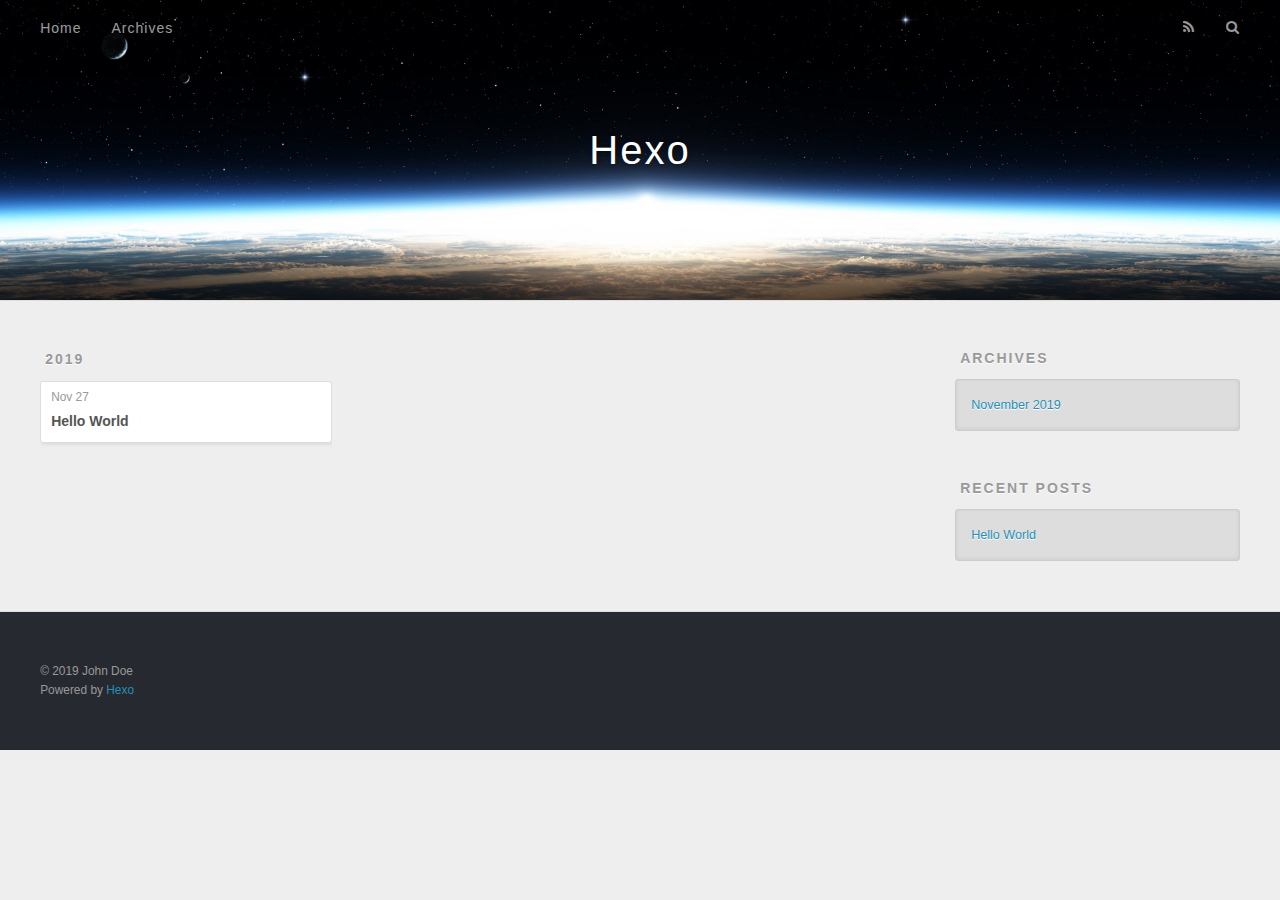
==== archives/index.html @ 3313caaf "Site updated: 2019-11-27 16:40:00" ====
<!DOCTYPE html>
<html>
<head>
  <meta charset="utf-8">
  

  
  <title>Archives | Hexo</title>
  <meta name="viewport" content="width=device-width, initial-scale=1, maximum-scale=1">
  <meta property="og:type" content="website">
<meta property="og:title" content="Hexo">
<meta property="og:url" content="http:&#x2F;&#x2F;yoursite.com&#x2F;archives&#x2F;index.html">
<meta property="og:site_name" content="Hexo">
<meta property="og:locale" content="en">
<meta name="twitter:card" content="summary">
  
    <link rel="alternate" href="/atom.xml" title="Hexo" type="application/atom+xml">
  
  
    <link rel="icon" href="/favicon.png">
  
  
    <link href="//fonts.googleapis.com/css?family=Source+Code+Pro" rel="stylesheet" type="text/css">
  
  <link rel="stylesheet" href="/css/style.css">
</head>

<body>
  <div id="container">
    <div id="wrap">
      <header id="header">
  <div id="banner"></div>
  <div id="header-outer" class="outer">
    <div id="header-title" class="inner">
      <h1 id="logo-wrap">
        <a href="/" id="logo">Hexo</a>
      </h1>
      
    </div>
    <div id="header-inner" class="inner">
      <nav id="main-nav">
        <a id="main-nav-toggle" class="nav-icon"></a>
        
          <a class="main-nav-link" href="/">Home</a>
        
          <a class="main-nav-link" href="/archives">Archives</a>
        
      </nav>
      <nav id="sub-nav">
        
          <a id="nav-rss-link" class="nav-icon" href="/atom.xml" title="RSS Feed"></a>
        
        <a id="nav-search-btn" class="nav-icon" title="Search"></a>
      </nav>
      <div id="search-form-wrap">
        <form action="//google.com/search" method="get" accept-charset="UTF-8" class="search-form"><input type="search" name="q" class="search-form-input" placeholder="Search"><button type="submit" class="search-form-submit">&#xF002;</button><input type="hidden" name="sitesearch" value="http://yoursite.com"></form>
      </div>
    </div>
  </div>
</header>
      <div class="outer">
        <section id="main">
  
  
    
    
      
      
      <section class="archives-wrap">
        <div class="archive-year-wrap">
          <a href="/archives/2019" class="archive-year">2019</a>
        </div>
        <div class="archives">
    
    <article class="archive-article archive-type-post">
  <div class="archive-article-inner">
    <header class="archive-article-header">
      <a href="/2019/11/27/hello-world/" class="archive-article-date">
  <time datetime="2019-11-27T08:19:39.840Z" itemprop="datePublished">Nov 27</time>
</a>
      
  
    <h1 itemprop="name">
      <a class="archive-article-title" href="/2019/11/27/hello-world/">Hello World</a>
    </h1>
  

    </header>
  </div>
</article>
  
  
    </div></section>
  


</section>
        
          <aside id="sidebar">
  
    

  
    

  
    
  
    
  <div class="widget-wrap">
    <h3 class="widget-title">Archives</h3>
    <div class="widget">
      <ul class="archive-list"><li class="archive-list-item"><a class="archive-list-link" href="/archives/2019/11/">November 2019</a></li></ul>
    </div>
  </div>


  
    
  <div class="widget-wrap">
    <h3 class="widget-title">Recent Posts</h3>
    <div class="widget">
      <ul>
        
          <li>
            <a href="/2019/11/27/hello-world/">Hello World</a>
          </li>
        
      </ul>
    </div>
  </div>

  
</aside>
        
      </div>
      <footer id="footer">
  
  <div class="outer">
    <div id="footer-info" class="inner">
      &copy; 2019 John Doe<br>
      Powered by <a href="http://hexo.io/" target="_blank">Hexo</a>
    </div>
  </div>
</footer>
    </div>
    <nav id="mobile-nav">
  
    <a href="/" class="mobile-nav-link">Home</a>
  
    <a href="/archives" class="mobile-nav-link">Archives</a>
  
</nav>
    

<script src="//ajax.googleapis.com/ajax/libs/jquery/2.0.3/jquery.min.js"></script>


  <link rel="stylesheet" href="/fancybox/jquery.fancybox.css">
  <script src="/fancybox/jquery.fancybox.pack.js"></script>


<script src="/js/script.js"></script>



  </div>
</body>
</html>
---- css/style.css ----
body {
  width: 100%;
}
body:before,
body:after {
  content: "";
  display: table;
}
body:after {
  clear: both;
}
html,
body,
div,
span,
applet,
object,
iframe,
h1,
h2,
h3,
h4,
h5,
h6,
p,
blockquote,
pre,
a,
abbr,
acronym,
address,
big,
cite,
code,
del,
dfn,
em,
img,
ins,
kbd,
q,
s,
samp,
small,
strike,
strong,
sub,
sup,
tt,
var,
dl,
dt,
dd,
ol,
ul,
li,
fieldset,
form,
label,
legend,
table,
caption,
tbody,
tfoot,
thead,
tr,
th,
td {
  margin: 0;
  padding: 0;
  border: 0;
  outline: 0;
  font-weight: inherit;
  font-style: inherit;
  font-family: inherit;
  font-size: 100%;
  vertical-align: baseline;
}
body {
  line-height: 1;
  color: #000;
  background: #fff;
}
ol,
ul {
  list-style: none;
}
table {
  border-collapse: separate;
  border-spacing: 0;
  vertical-align: middle;
}
caption,
th,
td {
  text-align: left;
  font-weight: normal;
  vertical-align: middle;
}
a img {
  border: none;
}
input,
button {
  margin: 0;
  padding: 0;
}
input::-moz-focus-inner,
button::-moz-focus-inner {
  border: 0;
  padding: 0;
}
@font-face {
  font-family: FontAwesome;
  font-style: normal;
  font-weight: normal;
  src: url("fonts/fontawesome-webfont.eot?v=#4.0.3");
  src: url("fonts/fontawesome-webfont.eot?#iefix&v=#4.0.3") format("embedded-opentype"), url("fonts/fontawesome-webfont.woff?v=#4.0.3") format("woff"), url("fonts/fontawesome-webfont.ttf?v=#4.0.3") format("truetype"), url("fonts/fontawesome-webfont.svg#fontawesomeregular?v=#4.0.3") format("svg");
}
html,
body,
#container {
  height: 100%;
}
body {
  background: #eee;
  font: 14px -apple-system, BlinkMacSystemFont, "Segoe UI", "Roboto", "Oxygen", "Ubuntu", "Cantarell", "Fira Sans", "Droid Sans", "Helvetica Neue", sans-serif;
  -webkit-text-size-adjust: 100%;
}
.outer {
  max-width: 1220px;
  margin: 0 auto;
  padding: 0 20px;
}
.outer:before,
.outer:after {
  content: "";
  display: table;
}
.outer:after {
  clear: both;
}
.inner {
  display: inline;
  float: left;
  width: 98.33333333333333%;
  margin: 0 0.833333333333333%;
}
.left,
.alignleft {
  float: left;
}
.right,
.alignright {
  float: right;
}
.clear {
  clear: both;
}
#container {
  position: relative;
}
.mobile-nav-on {
  overflow: hidden;
}
#wrap {
  height: 100%;
  width: 100%;
  position: absolute;
  top: 0;
  left: 0;
  -webkit-transition: 0.2s ease-out;
  -moz-transition: 0.2s ease-out;
  -ms-transition: 0.2s ease-out;
  transition: 0.2s ease-out;
  z-index: 1;
  background: #eee;
}
.mobile-nav-on #wrap {
  left: 280px;
}
@media screen and (min-width: 768px) {
  #main {
    display: inline;
    float: left;
    width: 73.33333333333333%;
    margin: 0 0.833333333333333%;
  }
}
.article-date,
.article-category-link,
.archive-year,
.widget-title {
  text-decoration: none;
  text-transform: uppercase;
  letter-spacing: 2px;
  color: #999;
  margin-bottom: 1em;
  margin-left: 5px;
  line-height: 1em;
  text-shadow: 0 1px #fff;
  font-weight: bold;
}
.article-inner,
.archive-article-inner {
  background: #fff;
  -webkit-box-shadow: 1px 2px 3px #ddd;
  box-shadow: 1px 2px 3px #ddd;
  border: 1px solid #ddd;
  border-radius: 3px;
}
.article-entry h1,
.widget h1 {
  font-size: 2em;
}
.article-entry h2,
.widget h2 {
  font-size: 1.5em;
}
.article-entry h3,
.widget h3 {
  font-size: 1.3em;
}
.article-entry h4,
.widget h4 {
  font-size: 1.2em;
}
.article-entry h5,
.widget h5 {
  font-size: 1em;
}
.article-entry h6,
.widget h6 {
  font-size: 1em;
  color: #999;
}
.article-entry hr,
.widget hr {
  border: 1px dashed #ddd;
}
.article-entry strong,
.widget strong {
  font-weight: bold;
}
.article-entry em,
.widget em,
.article-entry cite,
.widget cite {
  font-style: italic;
}
.article-entry sup,
.widget sup,
.article-entry sub,
.widget sub {
  font-size: 0.75em;
  line-height: 0;
  position: relative;
  vertical-align: baseline;
}
.article-entry sup,
.widget sup {
  top: -0.5em;
}
.article-entry sub,
.widget sub {
  bottom: -0.2em;
}
.article-entry small,
.widget small {
  font-size: 0.85em;
}
.article-entry acronym,
.widget acronym,
.article-entry abbr,
.widget abbr {
  border-bottom: 1px dotted;
}
.article-entry ul,
.widget ul,
.article-entry ol,
.widget ol,
.article-entry dl,
.widget dl {
  margin: 0 20px;
  line-height: 1.6em;
}
.article-entry ul ul,
.widget ul ul,
.article-entry ol ul,
.widget ol ul,
.article-entry ul ol,
.widget ul ol,
.article-entry ol ol,
.widget ol ol {
  margin-top: 0;
  margin-bottom: 0;
}
.article-entry ul,
.widget ul {
  list-style: disc;
}
.article-entry ol,
.widget ol {
  list-style: decimal;
}
.article-entry dt,
.widget dt {
  font-weight: bold;
}
#header {
  height: 300px;
  position: relative;
  border-bottom: 1px solid #ddd;
}
#header:before,
#header:after {
  content: "";
  position: absolute;
  left: 0;
  right: 0;
  height: 40px;
}
#header:before {
  top: 0;
  background: -webkit-linear-gradient(rgba(0,0,0,0.2), transparent);
  background: -moz-linear-gradient(rgba(0,0,0,0.2), transparent);
  background: -ms-linear-gradient(rgba(0,0,0,0.2), transparent);
  background: linear-gradient(rgba(0,0,0,0.2), transparent);
}
#header:after {
  bottom: 0;
  background: -webkit-linear-gradient(transparent, rgba(0,0,0,0.2));
  background: -moz-linear-gradient(transparent, rgba(0,0,0,0.2));
  background: -ms-linear-gradient(transparent, rgba(0,0,0,0.2));
  background: linear-gradient(transparent, rgba(0,0,0,0.2));
}
#header-outer {
  height: 100%;
  position: relative;
}
#header-inner {
  position: relative;
  overflow: hidden;
}
#banner {
  position: absolute;
  top: 0;
  left: 0;
  width: 100%;
  height: 100%;
  background: url("images/banner.jpg") center #000;
  -webkit-background-size: cover;
  -moz-background-size: cover;
  background-size: cover;
  z-index: -1;
}
#header-title {
  text-align: center;
  height: 40px;
  position: absolute;
  top: 50%;
  left: 0;
  margin-top: -20px;
}
#logo,
#subtitle {
  text-decoration: none;
  color: #fff;
  font-weight: 300;
  text-shadow: 0 1px 4px rgba(0,0,0,0.3);
}
#logo {
  font-size: 40px;
  line-height: 40px;
  letter-spacing: 2px;
}
#subtitle {
  font-size: 16px;
  line-height: 16px;
  letter-spacing: 1px;
}
#subtitle-wrap {
  margin-top: 16px;
}
#main-nav {
  float: left;
  margin-left: -15px;
}
.nav-icon,
.main-nav-link {
  float: left;
  color: #fff;
  opacity: 0.6;
  text-decoration: none;
  text-shadow: 0 1px rgba(0,0,0,0.2);
  -webkit-transition: opacity 0.2s;
  -moz-transition: opacity 0.2s;
  -ms-transition: opacity 0.2s;
  transition: opacity 0.2s;
  display: block;
  padding: 20px 15px;
}
.nav-icon:hover,
.main-nav-link:hover {
  opacity: 1;
}
.nav-icon {
  font-family: FontAwesome;
  text-align: center;
  font-size: 14px;
  width: 14px;
  height: 14px;
  padding: 20px 15px;
  position: relative;
  cursor: pointer;
}
.main-nav-link {
  font-weight: 300;
  letter-spacing: 1px;
}
@media screen and (max-width: 479px) {
  .main-nav-link {
    display: none;
  }
}
#main-nav-toggle {
  display: none;
}
#main-nav-toggle:before {
  content: "\f0c9";
}
@media screen and (max-width: 479px) {
  #main-nav-toggle {
    display: block;
  }
}
#sub-nav {
  float: right;
  margin-right: -15px;
}
#nav-rss-link:before {
  content: "\f09e";
}
#nav-search-btn:before {
  content: "\f002";
}
#search-form-wrap {
  position: absolute;
  top: 15px;
  width: 150px;
  height: 30px;
  right: -150px;
  opacity: 0;
  -webkit-transition: 0.2s ease-out;
  -moz-transition: 0.2s ease-out;
  -ms-transition: 0.2s ease-out;
  transition: 0.2s ease-out;
}
#search-form-wrap.on {
  opacity: 1;
  right: 0;
}
@media screen and (max-width: 479px) {
  #search-form-wrap {
    width: 100%;
    right: -100%;
  }
}
.search-form {
  position: absolute;
  top: 0;
  left: 0;
  right: 0;
  background: #fff;
  padding: 5px 15px;
  border-radius: 15px;
  -webkit-box-shadow: 0 0 10px rgba(0,0,0,0.3);
  box-shadow: 0 0 10px rgba(0,0,0,0.3);
}
.search-form-input {
  border: none;
  background: none;
  color: #555;
  width: 100%;
  font: 13px -apple-system, BlinkMacSystemFont, "Segoe UI", "Roboto", "Oxygen", "Ubuntu", "Cantarell", "Fira Sans", "Droid Sans", "Helvetica Neue", sans-serif;
  outline: none;
}
.search-form-input::-webkit-search-results-decoration,
.search-form-input::-webkit-search-cancel-button {
  -webkit-appearance: none;
}
.search-form-submit {
  position: absolute;
  top: 50%;
  right: 10px;
  margin-top: -7px;
  font: 13px FontAwesome;
  border: none;
  background: none;
  color: #bbb;
  cursor: pointer;
}
.search-form-submit:hover,
.search-form-submit:focus {
  color: #777;
}
.article {
  margin: 50px 0;
}
.article-inner {
  overflow: hidden;
}
.article-meta:before,
.article-meta:after {
  content: "";
  display: table;
}
.article-meta:after {
  clear: both;
}
.article-date {
  float: left;
}
.article-category {
  float: left;
  line-height: 1em;
  color: #ccc;
  text-shadow: 0 1px #fff;
  margin-left: 8px;
}
.article-category:before {
  content: "\2022";
}
.article-category-link {
  margin: 0 12px 1em;
}
.article-header {
  padding: 20px 20px 0;
}
.article-title {
  text-decoration: none;
  font-size: 2em;
  font-weight: bold;
  color: #555;
  line-height: 1.1em;
  -webkit-transition: color 0.2s;
  -moz-transition: color 0.2s;
  -ms-transition: color 0.2s;
  transition: color 0.2s;
}
a.article-title:hover {
  color: #258fb8;
}
.article-entry {
  color: #555;
  padding: 0 20px;
}
.article-entry:before,
.article-entry:after {
  content: "";
  display: table;
}
.article-entry:after {
  clear: both;
}
.article-entry p,
.article-entry table {
  line-height: 1.6em;
  margin: 1.6em 0;
}
.article-entry h1,
.article-entry h2,
.article-entry h3,
.article-entry h4,
.article-entry h5,
.article-entry h6 {
  font-weight: bold;
}
.article-entry h1,
.article-entry h2,
.article-entry h3,
.article-entry h4,
.article-entry h5,
.article-entry h6 {
  line-height: 1.1em;
  margin: 1.1em 0;
}
.article-entry a {
  color: #258fb8;
  text-decoration: none;
}
.article-entry a:hover {
  text-decoration: underline;
}
.article-entry ul,
.article-entry ol,
.article-entry dl {
  margin-top: 1.6em;
  margin-bottom: 1.6em;
}
.article-entry img,
.article-entry video {
  max-width: 100%;
  height: auto;
  display: block;
  margin: auto;
}
.article-entry iframe {
  border: none;
}
.article-entry table {
  width: 100%;
  border-collapse: collapse;
  border-spacing: 0;
}
.article-entry th {
  font-weight: bold;
  border-bottom: 3px solid #ddd;
  padding-bottom: 0.5em;
}
.article-entry td {
  border-bottom: 1px solid #ddd;
  padding: 10px 0;
}
.article-entry blockquote {
  font-family: Georgia, "Times New Roman", serif;
  font-size: 1.4em;
  margin: 1.6em 20px;
  text-align: center;
}
.article-entry blockquote footer {
  font-size: 14px;
  margin: 1.6em 0;
  font-family: -apple-system, BlinkMacSystemFont, "Segoe UI", "Roboto", "Oxygen", "Ubuntu", "Cantarell", "Fira Sans", "Droid Sans", "Helvetica Neue", sans-serif;
}
.article-entry blockquote footer cite:before {
  content: "—";
  padding: 0 0.5em;
}
.article-entry .pullquote {
  text-align: left;
  width: 45%;
  margin: 0;
}
.article-entry .pullquote.left {
  margin-left: 0.5em;
  margin-right: 1em;
}
.article-entry .pullquote.right {
  margin-right: 0.5em;
  margin-left: 1em;
}
.article-entry .caption {
  color: #999;
  display: block;
  font-size: 0.9em;
  margin-top: 0.5em;
  position: relative;
  text-align: center;
}
.article-entry .video-container {
  position: relative;
  padding-top: 56.25%;
  height: 0;
  overflow: hidden;
}
.article-entry .video-container iframe,
.article-entry .video-container object,
.article-entry .video-container embed {
  position: absolute;
  top: 0;
  left: 0;
  width: 100%;
  height: 100%;
  margin-top: 0;
}
.article-more-link a {
  display: inline-block;
  line-height: 1em;
  padding: 6px 15px;
  border-radius: 15px;
  background: #eee;
  color: #999;
  text-shadow: 0 1px #fff;
  text-decoration: none;
}
.article-more-link a:hover {
  background: #258fb8;
  color: #fff;
  text-decoration: none;
  text-shadow: 0 1px #1e7293;
}
.article-footer {
  font-size: 0.85em;
  line-height: 1.6em;
  border-top: 1px solid #ddd;
  padding-top: 1.6em;
  margin: 0 20px 20px;
}
.article-footer:before,
.article-footer:after {
  content: "";
  display: table;
}
.article-footer:after {
  clear: both;
}
.article-footer a {
  color: #999;
  text-decoration: none;
}
.article-footer a:hover {
  color: #555;
}
.article-tag-list-item {
  float: left;
  margin-right: 10px;
}
.article-tag-list-link:before {
  content: "#";
}
.article-comment-link {
  float: right;
}
.article-comment-link:before {
  content: "\f075";
  font-family: FontAwesome;
  padding-right: 8px;
}
.article-share-link {
  cursor: pointer;
  float: right;
  margin-left: 20px;
}
.article-share-link:before {
  content: "\f064";
  font-family: FontAwesome;
  padding-right: 6px;
}
#article-nav {
  position: relative;
}
#article-nav:before,
#article-nav:after {
  content: "";
  display: table;
}
#article-nav:after {
  clear: both;
}
@media screen and (min-width: 768px) {
  #article-nav {
    margin: 50px 0;
  }
  #article-nav:before {
    width: 8px;
    height: 8px;
    position: absolute;
    top: 50%;
    left: 50%;
    margin-top: -4px;
    margin-left: -4px;
    content: "";
    border-radius: 50%;
    background: #ddd;
    -webkit-box-shadow: 0 1px 2px #fff;
    box-shadow: 0 1px 2px #fff;
  }
}
.article-nav-link-wrap {
  text-decoration: none;
  text-shadow: 0 1px #fff;
  color: #999;
  -webkit-box-sizing: border-box;
  -moz-box-sizing: border-box;
  box-sizing: border-box;
  margin-top: 50px;
  text-align: center;
  display: block;
}
.article-nav-link-wrap:hover {
  color: #555;
}
@media screen and (min-width: 768px) {
  .article-nav-link-wrap {
    width: 50%;
    margin-top: 0;
  }
}
@media screen and (min-width: 768px) {
  #article-nav-newer {
    float: left;
    text-align: right;
    padding-right: 20px;
  }
}
@media screen and (min-width: 768px) {
  #article-nav-older {
    float: right;
    text-align: left;
    padding-left: 20px;
  }
}
.article-nav-caption {
  text-transform: uppercase;
  letter-spacing: 2px;
  color: #ddd;
  line-height: 1em;
  font-weight: bold;
}
#article-nav-newer .article-nav-caption {
  margin-right: -2px;
}
.article-nav-title {
  font-size: 0.85em;
  line-height: 1.6em;
  margin-top: 0.5em;
}
.article-share-box {
  position: absolute;
  display: none;
  background: #fff;
  -webkit-box-shadow: 1px 2px 10px rgba(0,0,0,0.2);
  box-shadow: 1px 2px 10px rgba(0,0,0,0.2);
  border-radius: 3px;
  margin-left: -145px;
  overflow: hidden;
  z-index: 1;
}
.article-share-box.on {
  display: block;
}
.article-share-input {
  width: 100%;
  background: none;
  -webkit-box-sizing: border-box;
  -moz-box-sizing: border-box;
  box-sizing: border-box;
  font: 14px -apple-system, BlinkMacSystemFont, "Segoe UI", "Roboto", "Oxygen", "Ubuntu", "Cantarell", "Fira Sans", "Droid Sans", "Helvetica Neue", sans-serif;
  padding: 0 15px;
  color: #555;
  outline: none;
  border: 1px solid #ddd;
  border-radius: 3px 3px 0 0;
  height: 36px;
  line-height: 36px;
}
.article-share-links {
  background: #eee;
}
.article-share-links:before,
.article-share-links:after {
  content: "";
  display: table;
}
.article-share-links:after {
  clear: both;
}
.article-share-twitter,
.article-share-facebook,
.article-share-pinterest,
.article-share-google {
  width: 50px;
  height: 36px;
  display: block;
  float: left;
  position: relative;
  color: #999;
  text-shadow: 0 1px #fff;
}
.article-share-twitter:before,
.article-share-facebook:before,
.article-share-pinterest:before,
.article-share-google:before {
  font-size: 20px;
  font-family: FontAwesome;
  width: 20px;
  height: 20px;
  position: absolute;
  top: 50%;
  left: 50%;
  margin-top: -10px;
  margin-left: -10px;
  text-align: center;
}
.article-share-twitter:hover,
.article-share-facebook:hover,
.article-share-pinterest:hover,
.article-share-google:hover {
  color: #fff;
}
.article-share-twitter:before {
  content: "\f099";
}
.article-share-twitter:hover {
  background: #00aced;
  text-shadow: 0 1px #008abe;
}
.article-share-facebook:before {
  content: "\f09a";
}
.article-share-facebook:hover {
  background: #3b5998;
  text-shadow: 0 1px #2f477a;
}
.article-share-pinterest:before {
  content: "\f0d2";
}
.article-share-pinterest:hover {
  background: #cb2027;
  text-shadow: 0 1px #a21a1f;
}
.article-share-google:before {
  content: "\f0d5";
}
.article-share-google:hover {
  background: #dd4b39;
  text-shadow: 0 1px #be3221;
}
.article-gallery {
  background: #000;
  position: relative;
}
.article-gallery-photos {
  position: relative;
  overflow: hidden;
}
.article-gallery-img {
  display: none;
  max-width: 100%;
}
.article-gallery-img:first-child {
  display: block;
}
.article-gallery-img.loaded {
  position: absolute;
  display: block;
}
.article-gallery-img img {
  display: block;
  max-width: 100%;
  margin: 0 auto;
}
#comments {
  background: #fff;
  -webkit-box-shadow: 1px 2px 3px #ddd;
  box-shadow: 1px 2px 3px #ddd;
  padding: 20px;
  border: 1px solid #ddd;
  border-radius: 3px;
  margin: 50px 0;
}
#comments a {
  color: #258fb8;
}
.archives-wrap {
  margin: 50px 0;
}
.archives:before,
.archives:after {
  content: "";
  display: table;
}
.archives:after {
  clear: both;
}
.archive-year-wrap {
  margin-bottom: 1em;
}
.archives {
  -webkit-column-gap: 10px;
  -moz-column-gap: 10px;
  column-gap: 10px;
}
@media screen and (min-width: 480px) and (max-width: 767px) {
  .archives {
    -webkit-column-count: 2;
    -moz-column-count: 2;
    column-count: 2;
  }
}
@media screen and (min-width: 768px) {
  .archives {
    -webkit-column-count: 3;
    -moz-column-count: 3;
    column-count: 3;
  }
}
.archive-article {
  -webkit-column-break-inside: avoid;
  page-break-inside: avoid;
  overflow: hidden;
  break-inside: avoid-column;
}
.archive-article-inner {
  padding: 10px;
  margin-bottom: 15px;
}
.archive-article-title {
  text-decoration: none;
  font-weight: bold;
  color: #555;
  -webkit-transition: color 0.2s;
  -moz-transition: color 0.2s;
  -ms-transition: color 0.2s;
  transition: color 0.2s;
  line-height: 1.6em;
}
.archive-article-title:hover {
  color: #258fb8;
}
.archive-article-footer {
  margin-top: 1em;
}
.archive-article-date {
  color: #999;
  text-decoration: none;
  font-size: 0.85em;
  line-height: 1em;
  margin-bottom: 0.5em;
  display: block;
}
#page-nav {
  margin: 50px auto;
  background: #fff;
  -webkit-box-shadow: 1px 2px 3px #ddd;
  box-shadow: 1px 2px 3px #ddd;
  border: 1px solid #ddd;
  border-radius: 3px;
  text-align: center;
  color: #999;
  overflow: hidden;
}
#page-nav:before,
#page-nav:after {
  content: "";
  display: table;
}
#page-nav:after {
  clear: both;
}
#page-nav a,
#page-nav span {
  padding: 10px 20px;
  line-height: 1;
  height: 2ex;
}
#page-nav a {
  color: #999;
  text-decoration: none;
}
#page-nav a:hover {
  background: #999;
  color: #fff;
}
#page-nav .prev {
  float: left;
}
#page-nav .next {
  float: right;
}
#page-nav .page-number {
  display: inline-block;
}
@media screen and (max-width: 479px) {
  #page-nav .page-number {
    display: none;
  }
}
#page-nav .current {
  color: #555;
  font-weight: bold;
}
#page-nav .space {
  color: #ddd;
}
#footer {
  background: #262a30;
  padding: 50px 0;
  border-top: 1px solid #ddd;
  color: #999;
}
#footer a {
  color: #258fb8;
  text-decoration: none;
}
#footer a:hover {
  text-decoration: underline;
}
#footer-info {
  line-height: 1.6em;
  font-size: 0.85em;
}
.article-entry pre,
.article-entry .highlight {
  background: #2d2d2d;
  margin: 0 -20px;
  padding: 15px 20px;
  border-style: solid;
  border-color: #ddd;
  border-width: 1px 0;
  overflow: auto;
  color: #ccc;
  line-height: 22.400000000000002px;
}
.article-entry .highlight .gutter pre,
.article-entry .gist .gist-file .gist-data .line-numbers {
  color: #666;
  font-size: 0.85em;
}
.article-entry pre,
.article-entry code {
  font-family: "Source Code Pro", Consolas, Monaco, Menlo, Consolas, monospace;
}
.article-entry code {
  background: #eee;
  text-shadow: 0 1px #fff;
  padding: 0 0.3em;
}
.article-entry pre code {
  background: none;
  text-shadow: none;
  padding: 0;
}
.article-entry .highlight pre {
  border: none;
  margin: 0;
  padding: 0;
}
.article-entry .highlight table {
  margin: 0;
  width: auto;
}
.article-entry .highlight td {
  border: none;
  padding: 0;
}
.article-entry .highlight figcaption {
  font-size: 0.85em;
  color: #999;
  line-height: 1em;
  margin-bottom: 1em;
}
.article-entry .highlight figcaption:before,
.article-entry .highlight figcaption:after {
  content: "";
  display: table;
}
.article-entry .highlight figcaption:after {
  clear: both;
}
.article-entry .highlight figcaption a {
  float: right;
}
.article-entry .highlight .gutter pre {
  text-align: right;
  padding-right: 20px;
}
.article-entry .highlight .line {
  height: 22.400000000000002px;
}
.article-entry .highlight .line.marked {
  background: #515151;
}
.article-entry .gist {
  margin: 0 -20px;
  border-style: solid;
  border-color: #ddd;
  border-width: 1px 0;
  background: #2d2d2d;
  padding: 15px 20px 15px 0;
}
.article-entry .gist .gist-file {
  border: none;
  font-family: "Source Code Pro", Consolas, Monaco, Menlo, Consolas, monospace;
  margin: 0;
}
.article-entry .gist .gist-file .gist-data {
  background: none;
  border: none;
}
.article-entry .gist .gist-file .gist-data .line-numbers {
  background: none;
  border: none;
  padding: 0 20px 0 0;
}
.article-entry .gist .gist-file .gist-data .line-data {
  padding: 0 !important;
}
.article-entry .gist .gist-file .highlight {
  margin: 0;
  padding: 0;
  border: none;
}
.article-entry .gist .gist-file .gist-meta {
  background: #2d2d2d;
  color: #999;
  font: 0.85em -apple-system, BlinkMacSystemFont, "Segoe UI", "Roboto", "Oxygen", "Ubuntu", "Cantarell", "Fira Sans", "Droid Sans", "Helvetica Neue", sans-serif;
  text-shadow: 0 0;
  padding: 0;
  margin-top: 1em;
  margin-left: 20px;
}
.article-entry .gist .gist-file .gist-meta a {
  color: #258fb8;
  font-weight: normal;
}
.article-entry .gist .gist-file .gist-meta a:hover {
  text-decoration: underline;
}
pre .comment,
pre .title {
  color: #999;
}
pre .variable,
pre .attribute,
pre .tag,
pre .regexp,
pre .ruby .constant,
pre .xml .tag .title,
pre .xml .pi,
pre .xml .doctype,
pre .html .doctype,
pre .css .id,
pre .css .class,
pre .css .pseudo {
  color: #f2777a;
}
pre .number,
pre .preprocessor,
pre .built_in,
pre .literal,
pre .params,
pre .constant {
  color: #f99157;
}
pre .class,
pre .ruby .class .title,
pre .css .rules .attribute {
  color: #9c9;
}
pre .string,
pre .value,
pre .inheritance,
pre .header,
pre .ruby .symbol,
pre .xml .cdata {
  color: #9c9;
}
pre .css .hexcolor {
  color: #6cc;
}
pre .function,
pre .python .decorator,
pre .python .title,
pre .ruby .function .title,
pre .ruby .title .keyword,
pre .perl .sub,
pre .javascript .title,
pre .coffeescript .title {
  color: #69c;
}
pre .keyword,
pre .javascript .function {
  color: #c9c;
}
@media screen and (max-width: 479px) {
  #mobile-nav {
    position: absolute;
    top: 0;
    left: 0;
    width: 280px;
    height: 100%;
    background: #191919;
    border-right: 1px solid #fff;
  }
}
@media screen and (max-width: 479px) {
  .mobile-nav-link {
    display: block;
    color: #999;
    text-decoration: none;
    padding: 15px 20px;
    font-weight: bold;
  }
  .mobile-nav-link:hover {
    color: #fff;
  }
}
@media screen and (min-width: 768px) {
  #sidebar {
    display: inline;
    float: left;
    width: 23.333333333333332%;
    margin: 0 0.833333333333333%;
  }
}
.widget-wrap {
  margin: 50px 0;
}
.widget {
  color: #777;
  text-shadow: 0 1px #fff;
  background: #ddd;
  -webkit-box-shadow: 0 -1px 4px #ccc inset;
  box-shadow: 0 -1px 4px #ccc inset;
  border: 1px solid #ccc;
  padding: 15px;
  border-radius: 3px;
}
.widget a {
  color: #258fb8;
  text-decoration: none;
}
.widget a:hover {
  text-decoration: underline;
}
.widget ul ul,
.widget ol ul,
.widget dl ul,
.widget ul ol,
.widget ol ol,
.widget dl ol,
.widget ul dl,
.widget ol dl,
.widget dl dl {
  margin-left: 15px;
  list-style: disc;
}
.widget {
  line-height: 1.6em;
  word-wrap: break-word;
  font-size: 0.9em;
}
.widget ul,
.widget ol {
  list-style: none;
  margin: 0;
}
.widget ul ul,
.widget ol ul,
.widget ul ol,
.widget ol ol {
  margin: 0 20px;
}
.widget ul ul,
.widget ol ul {
  list-style: disc;
}
.widget ul ol,
.widget ol ol {
  list-style: decimal;
}
.category-list-count,
.tag-list-count,
.archive-list-count {
  padding-left: 5px;
  color: #999;
  font-size: 0.85em;
}
.category-list-count:before,
.tag-list-count:before,
.archive-list-count:before {
  content: "(";
}
.category-list-count:after,
.tag-list-count:after,
.archive-list-count:after {
  content: ")";
}
.tagcloud a {
  margin-right: 5px;
  display: inline-block;
}
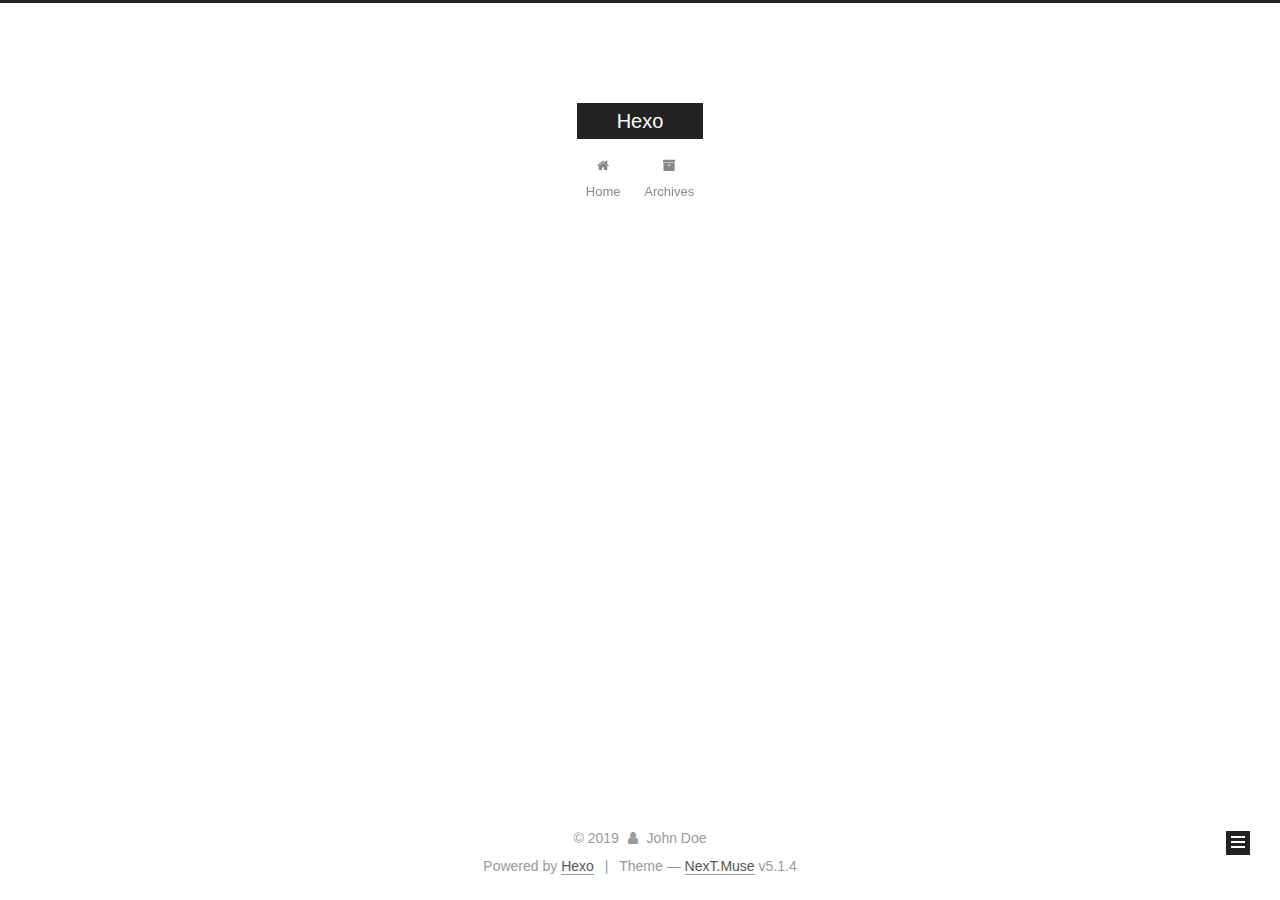
==== commit 45f35885: "Site updated: 2019-11-27 17:01:59" ====
--- a/archives/index.html
+++ b/archives/index.html
@@ -1,169 +1,550 @@
 <!DOCTYPE html>
-<html>
+
+
+
+  
+
+
+<html class="theme-next muse use-motion" lang="en">
 <head>
-  <meta charset="utf-8">
-  
-
-  
-  <title>Archives | Hexo</title>
-  <meta name="viewport" content="width=device-width, initial-scale=1, maximum-scale=1">
-  <meta property="og:type" content="website">
+  <meta charset="UTF-8"/>
+<meta http-equiv="X-UA-Compatible" content="IE=edge" />
+<meta name="viewport" content="width=device-width, initial-scale=1, maximum-scale=1"/>
+<meta name="theme-color" content="#222">
+
+
+
+
+
+
+
+
+
+<meta http-equiv="Cache-Control" content="no-transform" />
+<meta http-equiv="Cache-Control" content="no-siteapp" />
+
+
+
+
+
+
+
+
+
+
+
+
+
+
+
+
+  
+  
+  <link href="/lib/fancybox/source/jquery.fancybox.css?v=2.1.5" rel="stylesheet" type="text/css" />
+
+
+
+
+
+
+
+<link href="/lib/font-awesome/css/font-awesome.min.css?v=4.6.2" rel="stylesheet" type="text/css" />
+
+<link href="/css/main.css?v=5.1.4" rel="stylesheet" type="text/css" />
+
+
+  <link rel="apple-touch-icon" sizes="180x180" href="/images/apple-touch-icon-next.png?v=5.1.4">
+
+
+  <link rel="icon" type="image/png" sizes="32x32" href="/images/favicon-32x32-next.png?v=5.1.4">
+
+
+  <link rel="icon" type="image/png" sizes="16x16" href="/images/favicon-16x16-next.png?v=5.1.4">
+
+
+  <link rel="mask-icon" href="/images/logo.svg?v=5.1.4" color="#222">
+
+
+
+
+
+  <meta name="keywords" content="Hexo, NexT" />
+
+
+
+
+
+
+
+
+
+
+<meta property="og:type" content="website">
 <meta property="og:title" content="Hexo">
 <meta property="og:url" content="http:&#x2F;&#x2F;yoursite.com&#x2F;archives&#x2F;index.html">
 <meta property="og:site_name" content="Hexo">
 <meta property="og:locale" content="en">
 <meta name="twitter:card" content="summary">
-  
-    <link rel="alternate" href="/atom.xml" title="Hexo" type="application/atom+xml">
-  
-  
-    <link rel="icon" href="/favicon.png">
-  
-  
-    <link href="//fonts.googleapis.com/css?family=Source+Code+Pro" rel="stylesheet" type="text/css">
-  
-  <link rel="stylesheet" href="/css/style.css">
+
+
+
+<script type="text/javascript" id="hexo.configurations">
+  var NexT = window.NexT || {};
+  var CONFIG = {
+    root: '/',
+    scheme: 'Muse',
+    version: '5.1.4',
+    sidebar: {"position":"left","display":"post","offset":12,"b2t":false,"scrollpercent":false,"onmobile":false},
+    fancybox: true,
+    tabs: true,
+    motion: {"enable":true,"async":false,"transition":{"post_block":"fadeIn","post_header":"slideDownIn","post_body":"slideDownIn","coll_header":"slideLeftIn","sidebar":"slideUpIn"}},
+    duoshuo: {
+      userId: '0',
+      author: 'Author'
+    },
+    algolia: {
+      applicationID: '',
+      apiKey: '',
+      indexName: '',
+      hits: {"per_page":10},
+      labels: {"input_placeholder":"Search for Posts","hits_empty":"We didn't find any results for the search: ${query}","hits_stats":"${hits} results found in ${time} ms"}
+    }
+  };
+</script>
+
+
+
+  <link rel="canonical" href="http://yoursite.com/archives/"/>
+
+
+
+
+
+  <title>Archive | Hexo</title>
+  
+
+
+
+
+
+
+
+
 </head>
 
-<body>
-  <div id="container">
-    <div id="wrap">
-      <header id="header">
-  <div id="banner"></div>
-  <div id="header-outer" class="outer">
-    <div id="header-title" class="inner">
-      <h1 id="logo-wrap">
-        <a href="/" id="logo">Hexo</a>
-      </h1>
-      
+<body itemscope itemtype="http://schema.org/WebPage" lang="en">
+
+  
+  
+    
+  
+
+  <div class="container sidebar-position-left page-archive">
+    <div class="headband"></div>
+
+    <header id="header" class="header" itemscope itemtype="http://schema.org/WPHeader">
+      <div class="header-inner"><div class="site-brand-wrapper">
+  <div class="site-meta ">
+    
+
+    <div class="custom-logo-site-title">
+      <a href="/"  class="brand" rel="start">
+        <span class="logo-line-before"><i></i></span>
+        <span class="site-title">Hexo</span>
+        <span class="logo-line-after"><i></i></span>
+      </a>
     </div>
-    <div id="header-inner" class="inner">
-      <nav id="main-nav">
-        <a id="main-nav-toggle" class="nav-icon"></a>
-        
-          <a class="main-nav-link" href="/">Home</a>
-        
-          <a class="main-nav-link" href="/archives">Archives</a>
-        
-      </nav>
-      <nav id="sub-nav">
-        
-          <a id="nav-rss-link" class="nav-icon" href="/atom.xml" title="RSS Feed"></a>
-        
-        <a id="nav-search-btn" class="nav-icon" title="Search"></a>
-      </nav>
-      <div id="search-form-wrap">
-        <form action="//google.com/search" method="get" accept-charset="UTF-8" class="search-form"><input type="search" name="q" class="search-form-input" placeholder="Search"><button type="submit" class="search-form-submit">&#xF002;</button><input type="hidden" name="sitesearch" value="http://yoursite.com"></form>
+      
+        <p class="site-subtitle"></p>
+      
+  </div>
+
+  <div class="site-nav-toggle">
+    <button>
+      <span class="btn-bar"></span>
+      <span class="btn-bar"></span>
+      <span class="btn-bar"></span>
+    </button>
+  </div>
+</div>
+
+<nav class="site-nav">
+  
+
+  
+    <ul id="menu" class="menu">
+      
+        
+        <li class="menu-item menu-item-home">
+          <a href="/%20" rel="section">
+            
+              <i class="menu-item-icon fa fa-fw fa-home"></i> <br />
+            
+            Home
+          </a>
+        </li>
+      
+        
+        <li class="menu-item menu-item-archives">
+          <a href="/archives/%20" rel="section">
+            
+              <i class="menu-item-icon fa fa-fw fa-archive"></i> <br />
+            
+            Archives
+          </a>
+        </li>
+      
+
+      
+    </ul>
+  
+
+  
+</nav>
+
+
+
+ </div>
+    </header>
+
+    <main id="main" class="main">
+      <div class="main-inner">
+        <div class="content-wrap">
+          <div id="content" class="content">
+            
+
+  
+  
+  
+  <div class="post-block archive">
+    <div id="posts" class="posts-collapse">
+      <span class="archive-move-on"></span>
+
+      <span class="archive-page-counter">
+        
+        
+        
+          
+        
+        Um..! 1 post. Keep on posting.
+      </span>
+
+      
+
+        
+        
+        
+
+        
+          
+          <div class="collection-title">
+            <h1 class="archive-year" id="archive-year-2019">2019</h1>
+          </div>
+        
+        
+
+        
+
+  <article class="post post-type-normal" itemscope itemtype="http://schema.org/Article">
+    <header class="post-header">
+
+      <h2 class="post-title">
+        
+            <a class="post-title-link" href="/2019/11/27/hello-world/" itemprop="url">
+              
+                <span itemprop="name">Hello World</span>
+              
+            </a>
+        
+      </h2>
+
+      <div class="post-meta">
+        <time class="post-time" itemprop="dateCreated"
+              datetime="2019-11-27T16:19:39+08:00"
+              content="2019-11-27" >
+          11-27
+        </time>
       </div>
+
+    </header>
+  </article>
+
+
+
+      
+
     </div>
   </div>
-</header>
-      <div class="outer">
-        <section id="main">
-  
-  
-    
-    
-      
-      
-      <section class="archives-wrap">
-        <div class="archive-year-wrap">
-          <a href="/archives/2019" class="archive-year">2019</a>
+  
+  
+  
+
+  
+
+
+
+          </div>
+          
+
+
+          
+
         </div>
-        <div class="archives">
-    
-    <article class="archive-article archive-type-post">
-  <div class="archive-article-inner">
-    <header class="archive-article-header">
-      <a href="/2019/11/27/hello-world/" class="archive-article-date">
-  <time datetime="2019-11-27T08:19:39.840Z" itemprop="datePublished">Nov 27</time>
-</a>
-      
-  
-    <h1 itemprop="name">
-      <a class="archive-article-title" href="/2019/11/27/hello-world/">Hello World</a>
-    </h1>
-  
-
-    </header>
-  </div>
-</article>
-  
-  
-    </div></section>
-  
-
-
-</section>
-        
-          <aside id="sidebar">
-  
-    
-
-  
-    
-
-  
-    
-  
-    
-  <div class="widget-wrap">
-    <h3 class="widget-title">Archives</h3>
-    <div class="widget">
-      <ul class="archive-list"><li class="archive-list-item"><a class="archive-list-link" href="/archives/2019/11/">November 2019</a></li></ul>
+        
+          
+  
+  <div class="sidebar-toggle">
+    <div class="sidebar-toggle-line-wrap">
+      <span class="sidebar-toggle-line sidebar-toggle-line-first"></span>
+      <span class="sidebar-toggle-line sidebar-toggle-line-middle"></span>
+      <span class="sidebar-toggle-line sidebar-toggle-line-last"></span>
     </div>
   </div>
 
-
-  
+  <aside id="sidebar" class="sidebar">
     
-  <div class="widget-wrap">
-    <h3 class="widget-title">Recent Posts</h3>
-    <div class="widget">
-      <ul>
-        
-          <li>
-            <a href="/2019/11/27/hello-world/">Hello World</a>
-          </li>
-        
-      </ul>
+    <div class="sidebar-inner">
+
+      
+
+      
+
+      <section class="site-overview-wrap sidebar-panel sidebar-panel-active">
+        <div class="site-overview">
+          <div class="site-author motion-element" itemprop="author" itemscope itemtype="http://schema.org/Person">
+            
+              <p class="site-author-name" itemprop="name">John Doe</p>
+              <p class="site-description motion-element" itemprop="description"></p>
+          </div>
+
+          <nav class="site-state motion-element">
+
+            
+              <div class="site-state-item site-state-posts">
+              
+                <a href="/archives/%20%7C%7C%20archive">
+              
+                  <span class="site-state-item-count">1</span>
+                  <span class="site-state-item-name">posts</span>
+                </a>
+              </div>
+            
+
+            
+
+            
+
+          </nav>
+
+          
+
+          
+
+          
+          
+
+          
+          
+
+          
+
+        </div>
+      </section>
+
+      
+
+      
+
     </div>
+  </aside>
+
+
+        
+      </div>
+    </main>
+
+    <footer id="footer" class="footer">
+      <div class="footer-inner">
+        <div class="copyright">&copy; <span itemprop="copyrightYear">2019</span>
+  <span class="with-love">
+    <i class="fa fa-user"></i>
+  </span>
+  <span class="author" itemprop="copyrightHolder">John Doe</span>
+
+  
+</div>
+
+
+  <div class="powered-by">Powered by <a class="theme-link" target="_blank" href="https://hexo.io">Hexo</a></div>
+
+
+
+  <span class="post-meta-divider">|</span>
+
+
+
+  <div class="theme-info">Theme &mdash; <a class="theme-link" target="_blank" href="https://github.com/iissnan/hexo-theme-next">NexT.Muse</a> v5.1.4</div>
+
+
+
+
+        
+
+
+
+
+
+
+
+        
+      </div>
+    </footer>
+
+    
+      <div class="back-to-top">
+        <i class="fa fa-arrow-up"></i>
+        
+      </div>
+    
+
+    
+
   </div>
 
   
-</aside>
-        
-      </div>
-      <footer id="footer">
-  
-  <div class="outer">
-    <div id="footer-info" class="inner">
-      &copy; 2019 John Doe<br>
-      Powered by <a href="http://hexo.io/" target="_blank">Hexo</a>
-    </div>
-  </div>
-</footer>
-    </div>
-    <nav id="mobile-nav">
-  
-    <a href="/" class="mobile-nav-link">Home</a>
-  
-    <a href="/archives" class="mobile-nav-link">Archives</a>
-  
-</nav>
-    
-
-<script src="//ajax.googleapis.com/ajax/libs/jquery/2.0.3/jquery.min.js"></script>
-
-
-  <link rel="stylesheet" href="/fancybox/jquery.fancybox.css">
-  <script src="/fancybox/jquery.fancybox.pack.js"></script>
-
-
-<script src="/js/script.js"></script>
-
-
-
-  </div>
+
+<script type="text/javascript">
+  if (Object.prototype.toString.call(window.Promise) !== '[object Function]') {
+    window.Promise = null;
+  }
+</script>
+
+
+
+
+
+
+
+
+
+  
+
+
+
+
+
+
+
+
+
+
+
+
+  
+  
+    <script type="text/javascript" src="/lib/jquery/index.js?v=2.1.3"></script>
+  
+
+  
+  
+    <script type="text/javascript" src="/lib/fastclick/lib/fastclick.min.js?v=1.0.6"></script>
+  
+
+  
+  
+    <script type="text/javascript" src="/lib/jquery_lazyload/jquery.lazyload.js?v=1.9.7"></script>
+  
+
+  
+  
+    <script type="text/javascript" src="/lib/velocity/velocity.min.js?v=1.2.1"></script>
+  
+
+  
+  
+    <script type="text/javascript" src="/lib/velocity/velocity.ui.min.js?v=1.2.1"></script>
+  
+
+  
+  
+    <script type="text/javascript" src="/lib/fancybox/source/jquery.fancybox.pack.js?v=2.1.5"></script>
+  
+
+
+  
+
+
+  <script type="text/javascript" src="/js/src/utils.js?v=5.1.4"></script>
+
+  <script type="text/javascript" src="/js/src/motion.js?v=5.1.4"></script>
+
+
+
+  
+  
+
+  
+
+  
+
+
+  <script type="text/javascript" src="/js/src/bootstrap.js?v=5.1.4"></script>
+
+
+
+  
+
+
+  
+
+
+
+
+	
+
+
+
+
+
+  
+
+
+
+
+
+  
+
+
+
+
+
+
+
+
+
+
+
+
+  
+
+
+
+
+
+  
+
+  
+
+  
+
+  
+  
+
+  
+
+  
+
+  
+
 </body>
-</html>+</html>
--- a/css/main.css
+++ b/css/main.css
@@ -0,0 +1,2662 @@
+/* normalize.css v3.0.2 | MIT License | git.io/normalize */
+html {
+  font-family: sans-serif; /* 1 */
+  -ms-text-size-adjust: 100%; /* 2 */
+  -webkit-text-size-adjust: 100%; /* 2 */
+}
+body {
+  margin: 0;
+}
+article,
+aside,
+details,
+figcaption,
+figure,
+footer,
+header,
+hgroup,
+main,
+menu,
+nav,
+section,
+summary {
+  display: block;
+}
+audio,
+canvas,
+progress,
+video {
+  display: inline-block; /* 1 */
+  vertical-align: baseline; /* 2 */
+}
+audio:not([controls]) {
+  display: none;
+  height: 0;
+}
+[hidden],
+template {
+  display: none;
+}
+a {
+  background-color: transparent;
+}
+a:active,
+a:hover {
+  outline: 0;
+}
+abbr[title] {
+  border-bottom: 1px dotted;
+}
+b,
+strong {
+  font-weight: bold;
+}
+dfn {
+  font-style: italic;
+}
+h1 {
+  font-size: 2em;
+  margin: 0.67em 0;
+}
+mark {
+  background: #ff0;
+  color: #000;
+}
+small {
+  font-size: 80%;
+}
+sub,
+sup {
+  font-size: 75%;
+  line-height: 0;
+  position: relative;
+  vertical-align: baseline;
+}
+sup {
+  top: -0.5em;
+}
+sub {
+  bottom: -0.25em;
+}
+img {
+  border: 0;
+}
+svg:not(:root) {
+  overflow: hidden;
+}
+figure {
+  margin: 1em 40px;
+}
+hr {
+  -moz-box-sizing: content-box;
+  box-sizing: content-box;
+  height: 0;
+}
+pre {
+  overflow: auto;
+}
+code,
+kbd,
+pre,
+samp {
+  font-family: monospace, monospace;
+  font-size: 1em;
+}
+button,
+input,
+optgroup,
+select,
+textarea {
+  color: inherit; /* 1 */
+  font: inherit; /* 2 */
+  margin: 0; /* 3 */
+}
+button {
+  overflow: visible;
+}
+button,
+select {
+  text-transform: none;
+}
+button,
+html input[type="button"],
+input[type="reset"],
+input[type="submit"] {
+  -webkit-appearance: button; /* 2 */
+  cursor: pointer; /* 3 */
+}
+button[disabled],
+html input[disabled] {
+  cursor: default;
+}
+button::-moz-focus-inner,
+input::-moz-focus-inner {
+  border: 0;
+  padding: 0;
+}
+input {
+  line-height: normal;
+}
+input[type="checkbox"],
+input[type="radio"] {
+  box-sizing: border-box; /* 1 */
+  padding: 0; /* 2 */
+}
+input[type="number"]::-webkit-inner-spin-button,
+input[type="number"]::-webkit-outer-spin-button {
+  height: auto;
+}
+input[type="search"] {
+  -webkit-appearance: textfield; /* 1 */
+  -moz-box-sizing: content-box;
+  -webkit-box-sizing: content-box; /* 2 */
+  box-sizing: content-box;
+}
+input[type="search"]::-webkit-search-cancel-button,
+input[type="search"]::-webkit-search-decoration {
+  -webkit-appearance: none;
+}
+fieldset {
+  border: 1px solid #c0c0c0;
+  margin: 0 2px;
+  padding: 0.35em 0.625em 0.75em;
+}
+legend {
+  border: 0; /* 1 */
+  padding: 0; /* 2 */
+}
+textarea {
+  overflow: auto;
+}
+optgroup {
+  font-weight: bold;
+}
+table {
+  border-collapse: collapse;
+  border-spacing: 0;
+}
+td,
+th {
+  padding: 0;
+}
+::selection {
+  background: #262a30;
+  color: #fff;
+}
+body {
+  position: relative;
+  font-family: 'Lato', "PingFang SC", "Microsoft YaHei", sans-serif;
+  font-size: 14px;
+  line-height: 2;
+  color: #555;
+  background: #fff;
+}
+@media (max-width: 767px) {
+  body {
+    padding-right: 0 !important;
+  }
+}
+@media (min-width: 768px) and (max-width: 991px) {
+  body {
+    padding-right: 0 !important;
+  }
+}
+@media (min-width: 1600px) {
+  body {
+    font-size: 16px;
+  }
+}
+h1,
+h2,
+h3,
+h4,
+h5,
+h6 {
+  margin: 0;
+  padding: 0;
+  font-weight: bold;
+  line-height: 1.5;
+  font-family: 'Lato', "PingFang SC", "Microsoft YaHei", sans-serif;
+}
+h2,
+h3,
+h4,
+h5,
+h6 {
+  margin: 20px 0 15px;
+}
+h1 {
+  font-size: 22px;
+}
+@media (max-width: 767px) {
+  h1 {
+    font-size: 18px;
+  }
+}
+h2 {
+  font-size: 20px;
+}
+@media (max-width: 767px) {
+  h2 {
+    font-size: 16px;
+  }
+}
+h3 {
+  font-size: 18px;
+}
+@media (max-width: 767px) {
+  h3 {
+    font-size: 14px;
+  }
+}
+h4 {
+  font-size: 16px;
+}
+@media (max-width: 767px) {
+  h4 {
+    font-size: 12px;
+  }
+}
+h5 {
+  font-size: 14px;
+}
+@media (max-width: 767px) {
+  h5 {
+    font-size: 10px;
+  }
+}
+h6 {
+  font-size: 12px;
+}
+@media (max-width: 767px) {
+  h6 {
+    font-size: 8px;
+  }
+}
+p {
+  margin: 0 0 20px 0;
+}
+a {
+  color: #555;
+  text-decoration: none;
+  outline: none;
+  border-bottom: 1px solid #999;
+  word-wrap: break-word;
+}
+a:hover {
+  color: #222;
+  border-bottom-color: #222;
+}
+blockquote {
+  margin: 0;
+  padding: 0;
+}
+img {
+  display: block;
+  margin: auto;
+  max-width: 100%;
+  height: auto;
+}
+hr {
+  margin: 40px 0;
+  height: 3px;
+  border: none;
+  background-color: #ddd;
+  background-image: repeating-linear-gradient(-45deg, #fff, #fff 4px, transparent 4px, transparent 8px);
+}
+blockquote {
+  padding: 0 15px;
+  color: #666;
+  border-left: 4px solid #ddd;
+}
+blockquote cite::before {
+  content: "-";
+  padding: 0 5px;
+}
+dt {
+  font-weight: 700;
+}
+dd {
+  margin: 0;
+  padding: 0;
+}
+kbd {
+  border: 1px solid #ccc;
+  border-radius: 0.2em;
+  box-shadow: 0.1em 0.1em 0.2em rgba(0,0,0,0.1);
+  background-color: #f9f9f9;
+  font-family: inherit;
+  background-image: -webkit-linear-gradient(top, #eee, #fff, #eee);
+  padding: 0.1em 0.3em;
+  white-space: nowrap;
+}
+.text-left {
+  text-align: left;
+}
+.text-center {
+  text-align: center;
+}
+.text-right {
+  text-align: right;
+}
+.text-justify {
+  text-align: justify;
+}
+.text-nowrap {
+  white-space: nowrap;
+}
+.text-lowercase {
+  text-transform: lowercase;
+}
+.text-uppercase {
+  text-transform: uppercase;
+}
+.text-capitalize {
+  text-transform: capitalize;
+}
+.center-block {
+  display: block;
+  margin-left: auto;
+  margin-right: auto;
+}
+.clearfix:before,
+.clearfix:after {
+  content: " ";
+  display: table;
+}
+.clearfix:after {
+  clear: both;
+}
+.pullquote {
+  width: 45%;
+}
+.pullquote.left {
+  float: left;
+  margin-left: 5px;
+  margin-right: 10px;
+}
+.pullquote.right {
+  float: right;
+  margin-left: 10px;
+  margin-right: 5px;
+}
+.affix.affix.affix {
+  position: fixed;
+}
+.translation {
+  margin-top: -20px;
+  font-size: 14px;
+  color: #999;
+}
+.scrollbar-measure {
+  width: 100px;
+  height: 100px;
+  overflow: scroll;
+  position: absolute;
+  top: -9999px;
+}
+.use-motion .motion-element {
+  opacity: 0;
+}
+table {
+  margin: 20px 0;
+  width: 100%;
+  border-collapse: collapse;
+  border-spacing: 0;
+  border: 1px solid #ddd;
+  font-size: 14px;
+  table-layout: fixed;
+  word-wrap: break-all;
+}
+table>tbody>tr:nth-of-type(odd) {
+  background-color: #f9f9f9;
+}
+table>tbody>tr:hover {
+  background-color: #f5f5f5;
+}
+caption,
+th,
+td {
+  padding: 8px;
+  text-align: left;
+  vertical-align: middle;
+  font-weight: normal;
+}
+th,
+td {
+  border-bottom: 3px solid #ddd;
+  border-right: 1px solid #eee;
+}
+th {
+  padding-bottom: 10px;
+  font-weight: 700;
+}
+td {
+  border-bottom-width: 1px;
+}
+html,
+body {
+  height: 100%;
+}
+.container {
+  position: relative;
+  min-height: 100%;
+}
+.header-inner {
+  margin: 0 auto;
+  padding: 100px 0 70px;
+  width: 700px;
+}
+@media (min-width: 1600px) {
+  .container .header-inner {
+    width: 900px;
+  }
+}
+.main {
+  padding-bottom: 150px;
+}
+.main-inner {
+  margin: 0 auto;
+  width: 700px;
+}
+@media (min-width: 1600px) {
+  .container .main-inner {
+    width: 900px;
+  }
+}
+.footer {
+  position: absolute;
+  left: 0;
+  bottom: 0;
+  width: 100%;
+  min-height: 50px;
+}
+.footer-inner {
+  box-sizing: border-box;
+  margin: 20px auto;
+  width: 700px;
+}
+@media (min-width: 1600px) {
+  .container .footer-inner {
+    width: 900px;
+  }
+}
+pre,
+.highlight {
+  overflow: auto;
+  margin: 20px 0;
+  padding: 0;
+  font-size: 13px;
+  color: #4d4d4c;
+  background: #f7f7f7;
+  line-height: 1.6;
+}
+pre,
+code {
+  font-family: consolas, Menlo, "PingFang SC", "Microsoft YaHei", monospace;
+}
+code {
+  padding: 2px 4px;
+  word-wrap: break-word;
+  color: #555;
+  background: #eee;
+  border-radius: 3px;
+  font-size: 13px;
+}
+pre {
+  padding: 10px;
+}
+pre code {
+  padding: 0;
+  color: #4d4d4c;
+  background: none;
+  text-shadow: none;
+}
+.highlight {
+  border-radius: 1px;
+}
+.highlight pre {
+  border: none;
+  margin: 0;
+  padding: 10px 0;
+}
+.highlight table {
+  margin: 0;
+  width: auto;
+  border: none;
+}
+.highlight td {
+  border: none;
+  padding: 0;
+}
+.highlight figcaption {
+  font-size: 1em;
+  color: #4d4d4c;
+  line-height: 1em;
+  margin-bottom: 1em;
+}
+.highlight figcaption:before,
+.highlight figcaption:after {
+  content: " ";
+  display: table;
+}
+.highlight figcaption:after {
+  clear: both;
+}
+.highlight figcaption a {
+  float: right;
+  color: #4d4d4c;
+}
+.highlight figcaption a:hover {
+  border-bottom-color: #4d4d4c;
+}
+.highlight .gutter pre {
+  padding-left: 10px;
+  padding-right: 10px;
+  color: #869194;
+  text-align: right;
+  background-color: #eff2f3;
+}
+.highlight .code pre {
+  width: 100%;
+  padding-left: 10px;
+  padding-right: 10px;
+  background-color: #f7f7f7;
+}
+.highlight .line {
+  height: 20px;
+}
+.gutter {
+  -webkit-user-select: none;
+  -moz-user-select: none;
+  -ms-user-select: none;
+  user-select: none;
+}
+.gist table {
+  width: auto;
+}
+.gist table td {
+  border: none;
+}
+pre .deletion {
+  background: #fdd;
+}
+pre .addition {
+  background: #dfd;
+}
+pre .meta {
+  color: #8959a8;
+}
+pre .comment {
+  color: #8e908c;
+}
+pre .variable,
+pre .attribute,
+pre .tag,
+pre .regexp,
+pre .ruby .constant,
+pre .xml .tag .title,
+pre .xml .pi,
+pre .xml .doctype,
+pre .html .doctype,
+pre .css .id,
+pre .css .class,
+pre .css .pseudo {
+  color: #c82829;
+}
+pre .number,
+pre .preprocessor,
+pre .built_in,
+pre .literal,
+pre .params,
+pre .constant,
+pre .command {
+  color: #f5871f;
+}
+pre .ruby .class .title,
+pre .css .rules .attribute,
+pre .string,
+pre .value,
+pre .inheritance,
+pre .header,
+pre .ruby .symbol,
+pre .xml .cdata,
+pre .special,
+pre .number,
+pre .formula {
+  color: #718c00;
+}
+pre .title,
+pre .css .hexcolor {
+  color: #3e999f;
+}
+pre .function,
+pre .python .decorator,
+pre .python .title,
+pre .ruby .function .title,
+pre .ruby .title .keyword,
+pre .perl .sub,
+pre .javascript .title,
+pre .coffeescript .title {
+  color: #4271ae;
+}
+pre .keyword,
+pre .javascript .function {
+  color: #8959a8;
+}
+.full-image.full-image.full-image.full-image {
+  border: none;
+  max-width: 100%;
+  width: auto;
+  margin: 20px auto 25px;
+}
+@media (min-width: 992px) {
+  .full-image.full-image.full-image.full-image {
+    max-width: none;
+    width: 110%;
+    margin: 25px -5%;
+  }
+}
+.blockquote-center,
+.page-home .post-type-quote blockquote,
+.page-post-detail .post-type-quote blockquote {
+  position: relative;
+  margin: 40px 0;
+  padding: 0;
+  border-left: none;
+  text-align: center;
+}
+.blockquote-center::before,
+.page-home .post-type-quote blockquote::before,
+.page-post-detail .post-type-quote blockquote::before,
+.blockquote-center::after,
+.page-home .post-type-quote blockquote::after,
+.page-post-detail .post-type-quote blockquote::after {
+  position: absolute;
+  content: ' ';
+  display: block;
+  width: 100%;
+  height: 24px;
+  opacity: 0.2;
+  background-repeat: no-repeat;
+  background-position: 0 -6px;
+  background-size: 22px 22px;
+}
+.blockquote-center::before,
+.page-home .post-type-quote blockquote::before,
+.page-post-detail .post-type-quote blockquote::before {
+  top: -20px;
+  background-image: url("../images/quote-l.svg");
+  border-top: 1px solid #ccc;
+}
+.blockquote-center::after,
+.page-home .post-type-quote blockquote::after,
+.page-post-detail .post-type-quote blockquote::after {
+  bottom: -20px;
+  background-image: url("../images/quote-r.svg");
+  border-bottom: 1px solid #ccc;
+  background-position: 100% 8px;
+}
+.blockquote-center p,
+.page-home .post-type-quote blockquote p,
+.page-post-detail .post-type-quote blockquote p,
+.blockquote-center div,
+.page-home .post-type-quote blockquote div,
+.page-post-detail .post-type-quote blockquote div {
+  text-align: center;
+}
+.post .post-body .group-picture img {
+  box-sizing: border-box;
+  padding: 0 3px;
+  border: none;
+}
+.post .group-picture-row {
+  overflow: hidden;
+  margin-top: 6px;
+}
+.post .group-picture-row:first-child {
+  margin-top: 0;
+}
+.post .group-picture-column {
+  float: left;
+}
+.page-post-detail .post-body .group-picture-column {
+  float: none;
+  margin-top: 10px;
+  width: auto !important;
+}
+.page-post-detail .post-body .group-picture-column img {
+  margin: 0 auto;
+}
+.page-archive .group-picture-container {
+  overflow: hidden;
+}
+.page-archive .group-picture-row {
+  float: left;
+}
+.page-archive .group-picture-row:first-child {
+  margin-top: 6px;
+}
+.page-archive .group-picture-column {
+  max-width: 150px;
+  max-height: 150px;
+}
+.post-body .note {
+  position: relative;
+  padding: 15px;
+  margin-bottom: 20px;
+  border: 1px solid #eee;
+  border-left-width: 5px;
+  border-radius: 3px;
+}
+.post-body .note h2,
+.post-body .note h3,
+.post-body .note h4,
+.post-body .note h5,
+.post-body .note h6 {
+  margin-top: 0;
+  margin-bottom: 0;
+  border-bottom: initial;
+  padding-top: 0 !important;
+}
+.post-body .note p:first-child,
+.post-body .note ul:first-child,
+.post-body .note ol:first-child,
+.post-body .note table:first-child,
+.post-body .note pre:first-child,
+.post-body .note blockquote:first-child {
+  margin-top: 0;
+}
+.post-body .note p:last-child,
+.post-body .note ul:last-child,
+.post-body .note ol:last-child,
+.post-body .note table:last-child,
+.post-body .note pre:last-child,
+.post-body .note blockquote:last-child {
+  margin-bottom: 0;
+}
+.post-body .note.default {
+  border-left-color: #777;
+}
+.post-body .note.default h2,
+.post-body .note.default h3,
+.post-body .note.default h4,
+.post-body .note.default h5,
+.post-body .note.default h6 {
+  color: #777;
+}
+.post-body .note.primary {
+  border-left-color: #6f42c1;
+}
+.post-body .note.primary h2,
+.post-body .note.primary h3,
+.post-body .note.primary h4,
+.post-body .note.primary h5,
+.post-body .note.primary h6 {
+  color: #6f42c1;
+}
+.post-body .note.info {
+  border-left-color: #428bca;
+}
+.post-body .note.info h2,
+.post-body .note.info h3,
+.post-body .note.info h4,
+.post-body .note.info h5,
+.post-body .note.info h6 {
+  color: #428bca;
+}
+.post-body .note.success {
+  border-left-color: #5cb85c;
+}
+.post-body .note.success h2,
+.post-body .note.success h3,
+.post-body .note.success h4,
+.post-body .note.success h5,
+.post-body .note.success h6 {
+  color: #5cb85c;
+}
+.post-body .note.warning {
+  border-left-color: #f0ad4e;
+}
+.post-body .note.warning h2,
+.post-body .note.warning h3,
+.post-body .note.warning h4,
+.post-body .note.warning h5,
+.post-body .note.warning h6 {
+  color: #f0ad4e;
+}
+.post-body .note.danger {
+  border-left-color: #d9534f;
+}
+.post-body .note.danger h2,
+.post-body .note.danger h3,
+.post-body .note.danger h4,
+.post-body .note.danger h5,
+.post-body .note.danger h6 {
+  color: #d9534f;
+}
+.post-body .label {
+  display: inline;
+  padding: 0 2px;
+  white-space: nowrap;
+}
+.post-body .label.default {
+  background-color: #f0f0f0;
+}
+.post-body .label.primary {
+  background-color: #efe6f7;
+}
+.post-body .label.info {
+  background-color: #e5f2f8;
+}
+.post-body .label.success {
+  background-color: #e7f4e9;
+}
+.post-body .label.warning {
+  background-color: #fcf6e1;
+}
+.post-body .label.danger {
+  background-color: #fae8eb;
+}
+.post-body .tabs {
+  position: relative;
+  display: block;
+  margin-bottom: 20px;
+  padding-top: 10px;
+}
+.post-body .tabs ul.nav-tabs {
+  margin: 0;
+  padding: 0;
+  display: flex;
+  margin-bottom: -1px;
+}
+@media (max-width: 413px) {
+  .post-body .tabs ul.nav-tabs {
+    display: block;
+    margin-bottom: 5px;
+  }
+}
+.post-body .tabs ul.nav-tabs li.tab {
+  list-style-type: none !important;
+  margin: 0 0.25em 0 0;
+  border-top: 3px solid transparent;
+  border-left: 1px solid transparent;
+  border-right: 1px solid transparent;
+}
+@media (max-width: 413px) {
+  .post-body .tabs ul.nav-tabs li.tab {
+    margin: initial;
+    border-top: 1px solid transparent;
+    border-left: 3px solid transparent;
+    border-right: 1px solid transparent;
+    border-bottom: 1px solid transparent;
+  }
+}
+.post-body .tabs ul.nav-tabs li.tab a {
+  outline: 0;
+  border-bottom: initial;
+  display: block;
+  line-height: 1.8em;
+  padding: 0.25em 0.75em;
+  transition-duration: 0.2s;
+  transition-timing-function: ease-out;
+  transition-delay: 0s;
+}
+.post-body .tabs ul.nav-tabs li.tab a i {
+  width: 1.285714285714286em;
+}
+.post-body .tabs ul.nav-tabs li.tab.active {
+  border-top: 3px solid #fc6423;
+  border-left: 1px solid #ddd;
+  border-right: 1px solid #ddd;
+  background-color: #fff;
+}
+@media (max-width: 413px) {
+  .post-body .tabs ul.nav-tabs li.tab.active {
+    border-top: 1px solid #ddd;
+    border-left: 3px solid #fc6423;
+    border-right: 1px solid #ddd;
+    border-bottom: 1px solid #ddd;
+  }
+}
+.post-body .tabs ul.nav-tabs li.tab.active a {
+  cursor: default;
+  color: #555;
+}
+.post-body .tabs .tab-content {
+  background-color: #fff;
+}
+.post-body .tabs .tab-content .tab-pane {
+  border: 1px solid #ddd;
+  padding: 20px 20px 0 20px;
+}
+.post-body .tabs .tab-content .tab-pane:not(.active) {
+  display: none !important;
+}
+.post-body .tabs .tab-content .tab-pane.active {
+  display: block !important;
+}
+.btn {
+  display: inline-block;
+  padding: 0 20px;
+  font-size: 14px;
+  color: #fff;
+  background: #222;
+  border: 2px solid #222;
+  text-decoration: none;
+  border-radius: 0;
+  transition-property: background-color;
+  transition-duration: 0.2s;
+  transition-timing-function: ease-in-out;
+  transition-delay: 0s;
+  line-height: 2;
+}
+.btn:hover {
+  border-color: #222;
+  color: #222;
+  background: #fff;
+}
+.btn +.btn {
+  margin: 0 0 8px 8px;
+}
+.btn .fa-fw {
+  width: 1.285714285714286em;
+  text-align: left;
+}
+.btn-bar {
+  display: block;
+  width: 22px;
+  height: 2px;
+  background: #555;
+  border-radius: 1px;
+}
+.btn-bar+.btn-bar {
+  margin-top: 4px;
+}
+.pagination {
+  margin: 120px 0 40px;
+  text-align: center;
+  border-top: 1px solid #eee;
+}
+.page-number-basic,
+.pagination .prev,
+.pagination .next,
+.pagination .page-number,
+.pagination .space {
+  display: inline-block;
+  position: relative;
+  top: -1px;
+  margin: 0 10px;
+  padding: 0 11px;
+}
+@media (max-width: 767px) {
+  .page-number-basic,
+  .pagination .prev,
+  .pagination .next,
+  .pagination .page-number,
+  .pagination .space {
+    margin: 0 5px;
+  }
+}
+.pagination .prev,
+.pagination .next,
+.pagination .page-number {
+  border-bottom: 0;
+  border-top: 1px solid #eee;
+  transition-property: border-color;
+  transition-duration: 0.2s;
+  transition-timing-function: ease-in-out;
+  transition-delay: 0s;
+}
+.pagination .prev:hover,
+.pagination .next:hover,
+.pagination .page-number:hover {
+  border-top-color: #222;
+}
+.pagination .space {
+  padding: 0;
+  margin: 0;
+}
+.pagination .prev {
+  margin-left: 0;
+}
+.pagination .next {
+  margin-right: 0;
+}
+.pagination .page-number.current {
+  color: #fff;
+  background: #ccc;
+  border-top-color: #ccc;
+}
+@media (max-width: 767px) {
+  .pagination {
+    border-top: none;
+  }
+  .pagination .prev,
+  .pagination .next,
+  .pagination .page-number {
+    margin-bottom: 10px;
+    border-top: 0;
+    border-bottom: 1px solid #eee;
+    padding: 0 10px;
+  }
+  .pagination .prev:hover,
+  .pagination .next:hover,
+  .pagination .page-number:hover {
+    border-bottom-color: #222;
+  }
+}
+.comments {
+  margin: 60px 20px 0;
+}
+.tag-cloud {
+  text-align: center;
+}
+.tag-cloud a {
+  display: inline-block;
+  margin: 10px;
+}
+.back-to-top {
+  box-sizing: border-box;
+  position: fixed;
+  bottom: -100px;
+  right: 30px;
+  z-index: 1050;
+  padding: 0 6px;
+  width: 24px;
+  background: #222;
+  font-size: 12px;
+  opacity: 1;
+  color: #fff;
+  cursor: pointer;
+  text-align: center;
+  -webkit-transform: translateZ(0);
+  transition-property: bottom;
+  transition-duration: 0.2s;
+  transition-timing-function: ease-in-out;
+  transition-delay: 0s;
+}
+@media (min-width: 768px) and (max-width: 991px) {
+  .back-to-top {
+    display: none !important;
+  }
+}
+@media (max-width: 767px) {
+  .back-to-top {
+    display: none !important;
+  }
+}
+.back-to-top.back-to-top-on {
+  bottom: 19px;
+}
+.header {
+  background: transparent;
+}
+.header-inner {
+  position: relative;
+}
+.headband {
+  height: 3px;
+  background: #222;
+}
+.site-meta {
+  margin: 0;
+  text-align: center;
+}
+@media (max-width: 767px) {
+  .site-meta {
+    text-align: center;
+  }
+}
+.brand {
+  position: relative;
+  display: inline-block;
+  padding: 0 40px;
+  color: #fff;
+  background: #222;
+  border-bottom: none;
+}
+.brand:hover {
+  color: #fff;
+}
+.logo {
+  display: inline-block;
+  margin-right: 5px;
+  line-height: 36px;
+  vertical-align: top;
+}
+.site-title {
+  display: inline-block;
+  vertical-align: top;
+  line-height: 36px;
+  font-size: 20px;
+  font-weight: normal;
+  font-family: 'Lato', "PingFang SC", "Microsoft YaHei", sans-serif;
+}
+.site-subtitle {
+  margin-top: 10px;
+  font-size: 13px;
+  color: #999;
+}
+.use-motion .brand {
+  opacity: 0;
+}
+.use-motion .logo,
+.use-motion .site-title,
+.use-motion .site-subtitle {
+  opacity: 0;
+  position: relative;
+  top: -10px;
+}
+.site-nav-toggle {
+  display: none;
+  position: absolute;
+  top: 10px;
+  left: 10px;
+}
+@media (max-width: 767px) {
+  .site-nav-toggle {
+    display: block;
+  }
+}
+.site-nav-toggle button {
+  margin-top: 2px;
+  padding: 9px 10px;
+  background: transparent;
+  border: none;
+}
+@media (max-width: 767px) {
+  .site-nav {
+    display: none;
+    margin: 0 -10px;
+    padding: 0 10px;
+    clear: both;
+    border-top: 1px solid #ddd;
+  }
+}
+@media (min-width: 768px) and (max-width: 991px) {
+  .site-nav {
+    display: block !important;
+  }
+}
+@media (min-width: 992px) {
+  .site-nav {
+    display: block !important;
+  }
+}
+.menu {
+  margin-top: 20px;
+  padding-left: 0;
+  text-align: center;
+}
+.menu .menu-item {
+  display: inline-block;
+  margin: 0 10px;
+  list-style: none;
+}
+@media screen and (max-width: 767px) {
+  .menu .menu-item {
+    margin-top: 10px;
+  }
+}
+.menu .menu-item a {
+  display: block;
+  font-size: 13px;
+  line-height: inherit;
+  border-bottom: 1px solid transparent;
+  transition-property: border-color;
+  transition-duration: 0.2s;
+  transition-timing-function: ease-in-out;
+  transition-delay: 0s;
+}
+.menu .menu-item a:hover {
+  border-bottom-color: #222;
+}
+.menu .menu-item .fa {
+  margin-right: 5px;
+}
+.use-motion .menu-item {
+  opacity: 0;
+}
+.post-body {
+  font-family: 'Lato', "PingFang SC", "Microsoft YaHei", sans-serif;
+}
+@media (max-width: 767px) {
+  .post-body {
+    word-break: break-word;
+  }
+}
+.post-body .fancybox img {
+  display: block !important;
+  margin: 0 auto;
+  cursor: pointer;
+  cursor: zoom-in;
+  cursor: -webkit-zoom-in;
+}
+.post-body .image-caption,
+.post-body .figure .caption {
+  margin: -20px auto 15px;
+  text-align: center;
+  font-size: 14px;
+  color: #999;
+  font-weight: bold;
+  line-height: 1;
+}
+.post-sticky-flag {
+  display: inline-block;
+  font-size: 16px;
+  -ms-transform: rotate(30deg);
+  -webkit-transform: rotate(30deg);
+  -moz-transform: rotate(30deg);
+  -ms-transform: rotate(30deg);
+  -o-transform: rotate(30deg);
+  transform: rotate(30deg);
+}
+.use-motion .post-block,
+.use-motion .pagination,
+.use-motion .comments {
+  opacity: 0;
+}
+.use-motion .post-header {
+  opacity: 0;
+}
+.use-motion .post-body {
+  opacity: 0;
+}
+.use-motion .collection-title {
+  opacity: 0;
+}
+.posts-expand {
+  padding-top: 40px;
+}
+@media (max-width: 767px) {
+  .posts-expand {
+    margin: 0 20px;
+  }
+  .post-body pre .gutter pre {
+    padding-right: 10px;
+  }
+  .post-body .highlight {
+    margin-left: 0px;
+    margin-right: 0px;
+    padding: 0;
+  }
+  .post-body .highlight .gutter pre {
+    padding-right: 10px;
+  }
+}
+@media (min-width: 992px) {
+  .posts-expand .post-body {
+    text-align: justify;
+  }
+}
+.posts-expand .post-body h2,
+.posts-expand .post-body h3,
+.posts-expand .post-body h4,
+.posts-expand .post-body h5,
+.posts-expand .post-body h6 {
+  padding-top: 10px;
+}
+.posts-expand .post-body h2 .header-anchor,
+.posts-expand .post-body h3 .header-anchor,
+.posts-expand .post-body h4 .header-anchor,
+.posts-expand .post-body h5 .header-anchor,
+.posts-expand .post-body h6 .header-anchor {
+  float: right;
+  margin-left: 10px;
+  color: #ccc;
+  border-bottom-style: none;
+  visibility: hidden;
+}
+.posts-expand .post-body h2 .header-anchor:hover,
+.posts-expand .post-body h3 .header-anchor:hover,
+.posts-expand .post-body h4 .header-anchor:hover,
+.posts-expand .post-body h5 .header-anchor:hover,
+.posts-expand .post-body h6 .header-anchor:hover {
+  color: inherit;
+}
+.posts-expand .post-body h2:hover .header-anchor,
+.posts-expand .post-body h3:hover .header-anchor,
+.posts-expand .post-body h4:hover .header-anchor,
+.posts-expand .post-body h5:hover .header-anchor,
+.posts-expand .post-body h6:hover .header-anchor {
+  visibility: visible;
+}
+.posts-expand .post-body ul li {
+  list-style: circle;
+}
+.posts-expand .post-body img {
+  box-sizing: border-box;
+  margin: auto;
+  padding: 3px;
+  border: 1px solid #ddd;
+}
+.posts-expand .post-body .fancybox img {
+  margin: 0 auto 25px;
+}
+@media (max-width: 767px) {
+  .posts-collapse {
+    margin: 0 20px;
+  }
+  .posts-collapse .post-title,
+  .posts-collapse .post-meta {
+    display: block;
+    width: auto;
+    text-align: left;
+  }
+}
+.posts-collapse {
+  position: relative;
+  z-index: 1010;
+  margin-left: 55px;
+}
+.posts-collapse::after {
+  content: " ";
+  position: absolute;
+  top: 20px;
+  left: 0;
+  margin-left: -2px;
+  width: 4px;
+  height: 100%;
+  background: #f5f5f5;
+  z-index: -1;
+}
+@media (max-width: 767px) {
+  .posts-collapse {
+    margin: 0 20px;
+  }
+}
+.posts-collapse .collection-title {
+  position: relative;
+  margin: 60px 0;
+}
+.posts-collapse .collection-title h1,
+.posts-collapse .collection-title h2 {
+  margin-left: 20px;
+}
+.posts-collapse .collection-title small {
+  color: #bbb;
+  margin-left: 5px;
+}
+.posts-collapse .collection-title::before {
+  content: " ";
+  position: absolute;
+  left: 0;
+  top: 50%;
+  margin-left: -4px;
+  margin-top: -4px;
+  width: 8px;
+  height: 8px;
+  background: #bbb;
+  border-radius: 50%;
+}
+.posts-collapse .post {
+  margin: 30px 0;
+}
+.posts-collapse .post-header {
+  position: relative;
+  transition-duration: 0.2s;
+  transition-timing-function: ease-in-out;
+  transition-delay: 0s;
+  transition-property: border;
+  border-bottom: 1px dashed #ccc;
+}
+.posts-collapse .post-header::before {
+  content: " ";
+  position: absolute;
+  left: 0;
+  top: 12px;
+  width: 6px;
+  height: 6px;
+  margin-left: -4px;
+  background: #bbb;
+  border-radius: 50%;
+  border: 1px solid #fff;
+  transition-duration: 0.2s;
+  transition-timing-function: ease-in-out;
+  transition-delay: 0s;
+  transition-property: background;
+}
+.posts-collapse .post-header:hover {
+  border-bottom-color: #666;
+}
+.posts-collapse .post-header:hover::before {
+  background: #222;
+}
+.posts-collapse .post-meta {
+  position: absolute;
+  font-size: 12px;
+  left: 20px;
+  top: 5px;
+}
+.posts-collapse .post-comments-count {
+  display: none;
+}
+.posts-collapse .post-title {
+  margin-left: 60px;
+  font-size: 16px;
+  font-weight: normal;
+  line-height: inherit;
+}
+.posts-collapse .post-title::after {
+  margin-left: 3px;
+  opacity: 0.6;
+}
+.posts-collapse .post-title a {
+  color: #666;
+  border-bottom: none;
+}
+.page-home .post-type-quote .post-header,
+.page-post-detail .post-type-quote .post-header,
+.page-home .post-type-quote .post-tags,
+.page-post-detail .post-type-quote .post-tags {
+  display: none;
+}
+.posts-expand .post-title {
+  text-align: center;
+  word-break: break-word;
+  font-weight: 400;
+}
+.posts-expand .post-title-link {
+  display: inline-block;
+  position: relative;
+  color: #555;
+  border-bottom: none;
+  line-height: 1.2;
+  vertical-align: top;
+}
+.posts-expand .post-title-link::before {
+  content: "";
+  position: absolute;
+  width: 100%;
+  height: 2px;
+  bottom: 0;
+  left: 0;
+  background-color: #000;
+  visibility: hidden;
+  -webkit-transform: scaleX(0);
+  -moz-transform: scaleX(0);
+  -ms-transform: scaleX(0);
+  -o-transform: scaleX(0);
+  transform: scaleX(0);
+  transition-duration: 0.2s;
+  transition-timing-function: ease-in-out;
+  transition-delay: 0s;
+}
+.posts-expand .post-title-link:hover::before {
+  visibility: visible;
+  -webkit-transform: scaleX(1);
+  -moz-transform: scaleX(1);
+  -ms-transform: scaleX(1);
+  -o-transform: scaleX(1);
+  transform: scaleX(1);
+}
+.posts-expand .post-title-link .fa {
+  font-size: 16px;
+}
+.posts-expand .post-meta {
+  margin: 3px 0 60px 0;
+  color: #999;
+  font-family: 'Lato', "PingFang SC", "Microsoft YaHei", sans-serif;
+  font-size: 12px;
+  text-align: center;
+}
+.posts-expand .post-meta .post-category-list {
+  display: inline-block;
+  margin: 0;
+  padding: 3px;
+}
+.posts-expand .post-meta .post-category-list-link {
+  color: #999;
+}
+.posts-expand .post-meta .post-description {
+  font-size: 14px;
+  margin-top: 2px;
+}
+.post-meta-divider {
+  margin: 0 0.5em;
+}
+.post-meta-item-icon {
+  margin-right: 3px;
+}
+@media (min-width: 768px) and (max-width: 991px) {
+  .post-meta-item-icon {
+    display: inline-block;
+  }
+}
+@media (max-width: 767px) {
+  .post-meta-item-icon {
+    display: inline-block;
+  }
+}
+@media (min-width: 768px) and (max-width: 991px) {
+  .post-meta-item-text {
+    display: none;
+  }
+}
+@media (max-width: 767px) {
+  .post-meta-item-text {
+    display: none;
+  }
+}
+@media (max-width: 767px) {
+  .posts-expand .post-comments-count {
+    display: none;
+  }
+}
+.post-button {
+  margin-top: 40px;
+}
+.posts-expand .post-tags {
+  margin-top: 40px;
+  text-align: center;
+}
+.posts-expand .post-tags a {
+  display: inline-block;
+  margin-right: 10px;
+  font-size: 13px;
+}
+.post-nav {
+  display: table;
+  margin-top: 15px;
+  width: 100%;
+  border-top: 1px solid #eee;
+}
+.post-nav-divider {
+  display: table-cell;
+  width: 10%;
+}
+.post-nav-item {
+  display: table-cell;
+  padding: 10px 0 0 0;
+  width: 45%;
+  vertical-align: top;
+}
+.post-nav-item a {
+  position: relative;
+  display: block;
+  line-height: 25px;
+  font-size: 14px;
+  color: #555;
+  border-bottom: none;
+}
+.post-nav-item a:hover {
+  color: #222;
+  border-bottom: none;
+}
+.post-nav-item a:active {
+  top: 2px;
+}
+.post-nav-item .fa {
+  position: absolute;
+  top: 8px;
+  left: 0;
+  font-size: 12px;
+}
+.post-nav-next a {
+  padding-left: 15px;
+}
+.post-nav-prev {
+  text-align: right;
+}
+.post-nav-prev a {
+  padding-right: 15px;
+}
+.post-nav-prev .fa {
+  right: 0;
+  left: auto;
+}
+.posts-expand .post-eof {
+  display: block;
+  margin: 80px auto 60px;
+  width: 8%;
+  height: 1px;
+  background: #ccc;
+  text-align: center;
+}
+.post:last-child .post-eof.post-eof.post-eof {
+  display: none;
+}
+.post-gallery {
+  display: table;
+  table-layout: fixed;
+  width: 100%;
+  border-collapse: separate;
+}
+.post-gallery-row {
+  display: table-row;
+}
+.post-gallery .post-gallery-img {
+  display: table-cell;
+  text-align: center;
+  vertical-align: middle;
+  border: none;
+}
+.post-gallery .post-gallery-img img {
+  max-width: 100%;
+  max-height: 100%;
+  border: none;
+}
+.fancybox-close,
+.fancybox-close:hover {
+  border: none;
+}
+.rtl.post-body p,
+.rtl.post-body a,
+.rtl.post-body h1,
+.rtl.post-body h2,
+.rtl.post-body h3,
+.rtl.post-body h4,
+.rtl.post-body h5,
+.rtl.post-body h6,
+.rtl.post-body li,
+.rtl.post-body ul,
+.rtl.post-body ol {
+  direction: rtl;
+  font-family: UKIJ Ekran;
+}
+.rtl.post-title {
+  font-family: UKIJ Ekran;
+}
+.sidebar {
+  position: fixed;
+  right: 0;
+  top: 0;
+  bottom: 0;
+  width: 0;
+  z-index: 1040;
+  box-shadow: inset 0 2px 6px #000;
+  background: #222;
+  -webkit-transform: translateZ(0);
+}
+.sidebar a {
+  color: #999;
+  border-bottom-color: #555;
+}
+.sidebar a:hover {
+  color: #eee;
+}
+@media (min-width: 768px) and (max-width: 991px) {
+  .sidebar {
+    display: none !important;
+  }
+}
+@media (max-width: 767px) {
+  .sidebar {
+    display: none !important;
+  }
+}
+.sidebar-inner {
+  position: relative;
+  padding: 20px 10px;
+  color: #999;
+  text-align: center;
+}
+.site-overview-wrap {
+  overflow: hidden;
+}
+.site-overview {
+  overflow-y: auto;
+  overflow-x: hidden;
+}
+.sidebar-toggle {
+  position: fixed;
+  right: 30px;
+  bottom: 45px;
+  width: 14px;
+  height: 14px;
+  padding: 5px;
+  background: #222;
+  line-height: 0;
+  z-index: 1050;
+  cursor: pointer;
+  -webkit-transform: translateZ(0);
+}
+@media (min-width: 768px) and (max-width: 991px) {
+  .sidebar-toggle {
+    display: none !important;
+  }
+}
+@media (max-width: 767px) {
+  .sidebar-toggle {
+    display: none !important;
+  }
+}
+.sidebar-toggle-line {
+  position: relative;
+  display: inline-block;
+  vertical-align: top;
+  height: 2px;
+  width: 100%;
+  background: #fff;
+  margin-top: 3px;
+}
+.sidebar-toggle-line:first-child {
+  margin-top: 0;
+}
+.site-author-image {
+  display: block;
+  margin: 0 auto;
+  padding: 2px;
+  max-width: 96px;
+  height: auto;
+  border: 2px solid #333;
+}
+.site-author-name {
+  margin: 5px 0 0;
+  text-align: center;
+  color: #f5f5f5;
+  font-weight: normal;
+}
+.site-description {
+  margin-top: 5px;
+  text-align: center;
+  font-size: 14px;
+  color: #999;
+}
+.site-state {
+  overflow: hidden;
+  line-height: 1.4;
+  white-space: nowrap;
+  text-align: center;
+}
+.site-state-item {
+  display: inline-block;
+  padding: 0 15px;
+  border-left: 1px solid #333;
+}
+.site-state-item:first-child {
+  border-left: none;
+}
+.site-state-item a {
+  border-bottom: none;
+}
+.site-state-item-count {
+  display: block;
+  text-align: center;
+  color: inherit;
+  font-weight: 600;
+  font-size: 18px;
+}
+.site-state-item-name {
+  font-size: 13px;
+  color: inherit;
+}
+.feed-link {
+  margin-top: 20px;
+}
+.feed-link a {
+  display: inline-block;
+  padding: 0 15px;
+  color: #fc6423;
+  border: 1px solid #fc6423;
+  border-radius: 4px;
+}
+.feed-link a i {
+  color: #fc6423;
+  font-size: 14px;
+}
+.feed-link a:hover {
+  color: #fff;
+  background: #fc6423;
+}
+.feed-link a:hover i {
+  color: #fff;
+}
+.links-of-author {
+  margin-top: 20px;
+}
+.links-of-author a {
+  display: inline-block;
+  vertical-align: middle;
+  margin-right: 10px;
+  margin-bottom: 10px;
+  border-bottom-color: #555;
+  font-size: 13px;
+}
+.links-of-author a:before {
+  display: inline-block;
+  vertical-align: middle;
+  margin-right: 3px;
+  content: " ";
+  width: 4px;
+  height: 4px;
+  border-radius: 50%;
+  background: #daebb4;
+}
+.links-of-blogroll {
+  font-size: 13px;
+}
+.links-of-blogroll-title {
+  margin-top: 20px;
+  font-size: 14px;
+  font-weight: 600;
+}
+.links-of-blogroll-list {
+  margin: 0;
+  padding: 0;
+  list-style: none;
+}
+.links-of-blogroll-item {
+  padding: 2px 10px;
+}
+.links-of-blogroll-item a {
+  max-width: 280px;
+  box-sizing: border-box;
+  display: inline-block;
+  overflow: hidden;
+  white-space: nowrap;
+  text-overflow: ellipsis;
+}
+.sidebar-nav {
+  margin: 0 0 20px;
+  padding-left: 0;
+}
+.sidebar-nav li {
+  display: inline-block;
+  cursor: pointer;
+  border-bottom: 1px solid transparent;
+  font-size: 14px;
+  color: #555;
+}
+.sidebar-nav li:hover {
+  color: #f5f5f5;
+}
+.page-post-detail .sidebar-nav-toc {
+  padding: 0 5px;
+}
+.page-post-detail .sidebar-nav-overview {
+  margin-left: 10px;
+}
+.sidebar-nav .sidebar-nav-active {
+  color: #87daff;
+  border-bottom-color: #87daff;
+}
+.sidebar-nav .sidebar-nav-active:hover {
+  color: #87daff;
+}
+.sidebar-panel {
+  display: none;
+}
+.sidebar-panel-active {
+  display: block;
+}
+.post-toc-empty {
+  font-size: 14px;
+  color: #666;
+}
+.post-toc-wrap {
+  overflow: hidden;
+}
+.post-toc {
+  overflow: auto;
+}
+.post-toc ol {
+  margin: 0;
+  padding: 0 2px 5px 10px;
+  text-align: left;
+  list-style: none;
+  font-size: 14px;
+}
+.post-toc ol > ol {
+  padding-left: 0;
+}
+.post-toc ol a {
+  transition-duration: 0.2s;
+  transition-timing-function: ease-in-out;
+  transition-delay: 0s;
+  transition-property: all;
+  color: #999;
+  border-bottom-color: #555;
+}
+.post-toc ol a:hover {
+  color: #ccc;
+  border-bottom-color: #ccc;
+}
+.post-toc .nav-item {
+  overflow: hidden;
+  text-overflow: ellipsis;
+  text-align: justify;
+  white-space: nowrap;
+  line-height: 1.8;
+}
+.post-toc .nav .nav-child {
+  display: none;
+}
+.post-toc .nav .active > .nav-child {
+  display: block;
+}
+.post-toc .nav .active-current > .nav-child {
+  display: block;
+}
+.post-toc .nav .active-current > .nav-child > .nav-item {
+  display: block;
+}
+.post-toc .nav .active > a {
+  color: #87daff;
+  border-bottom-color: #87daff;
+}
+.post-toc .nav .active-current > a {
+  color: #87daff;
+}
+.post-toc .nav .active-current > a:hover {
+  color: #87daff;
+}
+.footer {
+  font-size: 14px;
+  color: #999;
+}
+.footer img {
+  border: none;
+}
+.footer-inner {
+  text-align: center;
+}
+.with-love {
+  display: inline-block;
+  margin: 0 5px;
+}
+.powered-by,
+.theme-info {
+  display: inline-block;
+}
+.cc-license {
+  margin-top: 10px;
+  text-align: center;
+}
+.cc-license .cc-opacity {
+  opacity: 0.7;
+  border-bottom: none;
+}
+.cc-license .cc-opacity:hover {
+  opacity: 0.9;
+}
+.cc-license img {
+  display: inline-block;
+}
+.theme-next #ds-thread #ds-reset {
+  color: #555;
+}
+.theme-next #ds-thread #ds-reset .ds-replybox {
+  margin-bottom: 30px;
+}
+.theme-next #ds-thread #ds-reset .ds-replybox .ds-avatar,
+.theme-next #ds-reset .ds-avatar img {
+  box-shadow: none;
+}
+.theme-next #ds-thread #ds-reset .ds-textarea-wrapper {
+  border-color: #c7d4e1;
+  background: none;
+  border-top-right-radius: 3px;
+  border-top-left-radius: 3px;
+}
+.theme-next #ds-thread #ds-reset .ds-textarea-wrapper textarea {
+  height: 60px;
+}
+.theme-next #ds-reset .ds-rounded-top {
+  border-radius: 0;
+}
+.theme-next #ds-thread #ds-reset .ds-post-toolbar {
+  box-sizing: border-box;
+  border: 1px solid #c7d4e1;
+  background: #f6f8fa;
+}
+.theme-next #ds-thread #ds-reset .ds-post-options {
+  height: 40px;
+  border: none;
+  background: none;
+}
+.theme-next #ds-thread #ds-reset .ds-toolbar-buttons {
+  top: 11px;
+}
+.theme-next #ds-thread #ds-reset .ds-sync {
+  top: 5px;
+}
+.theme-next #ds-thread #ds-reset .ds-post-button {
+  top: 4px;
+  right: 5px;
+  width: 90px;
+  height: 30px;
+  border: 1px solid #c5ced7;
+  border-radius: 3px;
+  background-image: linear-gradient(#fbfbfc, #f5f7f9);
+  color: #60676d;
+}
+.theme-next #ds-thread #ds-reset .ds-post-button:hover {
+  background-position: 0 -30px;
+  color: #60676d;
+}
+.theme-next #ds-thread #ds-reset .ds-comments-info {
+  padding: 10px 0;
+}
+.theme-next #ds-thread #ds-reset .ds-sort {
+  display: none;
+}
+.theme-next #ds-thread #ds-reset li.ds-tab a.ds-current {
+  border: none;
+  background: #f6f8fa;
+  color: #60676d;
+}
+.theme-next #ds-thread #ds-reset li.ds-tab a.ds-current:hover {
+  background-color: #e9f0f7;
+  color: #60676d;
+}
+.theme-next #ds-thread #ds-reset li.ds-tab a {
+  border-radius: 2px;
+  padding: 5px;
+}
+.theme-next #ds-thread #ds-reset .ds-login-buttons p {
+  color: #999;
+  line-height: 36px;
+}
+.theme-next #ds-thread #ds-reset .ds-login-buttons .ds-service-list li {
+  height: 28px;
+}
+.theme-next #ds-thread #ds-reset .ds-service-list a {
+  background: none;
+  padding: 5px;
+  border: 1px solid;
+  border-radius: 3px;
+  text-align: center;
+}
+.theme-next #ds-thread #ds-reset .ds-service-list a:hover {
+  color: #fff;
+  background: #666;
+}
+.theme-next #ds-thread #ds-reset .ds-service-list .ds-weibo {
+  color: #fc9b00;
+  border-color: #fc9b00;
+}
+.theme-next #ds-thread #ds-reset .ds-service-list .ds-weibo:hover {
+  background: #fc9b00;
+}
+.theme-next #ds-thread #ds-reset .ds-service-list .ds-qq {
+  color: #60a3ec;
+  border-color: #60a3ec;
+}
+.theme-next #ds-thread #ds-reset .ds-service-list .ds-qq:hover {
+  background: #60a3ec;
+}
+.theme-next #ds-thread #ds-reset .ds-service-list .ds-renren {
+  color: #2e7ac4;
+  border-color: #2e7ac4;
+}
+.theme-next #ds-thread #ds-reset .ds-service-list .ds-renren:hover {
+  background: #2e7ac4;
+}
+.theme-next #ds-thread #ds-reset .ds-service-list .ds-douban {
+  color: #37994c;
+  border-color: #37994c;
+}
+.theme-next #ds-thread #ds-reset .ds-service-list .ds-douban:hover {
+  background: #37994c;
+}
+.theme-next #ds-thread #ds-reset .ds-service-list .ds-kaixin {
+  color: #fef20d;
+  border-color: #fef20d;
+}
+.theme-next #ds-thread #ds-reset .ds-service-list .ds-kaixin:hover {
+  background: #fef20d;
+}
+.theme-next #ds-thread #ds-reset .ds-service-list .ds-netease {
+  color: #f00;
+  border-color: #f00;
+}
+.theme-next #ds-thread #ds-reset .ds-service-list .ds-netease:hover {
+  background: #f00;
+}
+.theme-next #ds-thread #ds-reset .ds-service-list .ds-sohu {
+  color: #ffcb05;
+  border-color: #ffcb05;
+}
+.theme-next #ds-thread #ds-reset .ds-service-list .ds-sohu:hover {
+  background: #ffcb05;
+}
+.theme-next #ds-thread #ds-reset .ds-service-list .ds-baidu {
+  color: #2831e0;
+  border-color: #2831e0;
+}
+.theme-next #ds-thread #ds-reset .ds-service-list .ds-baidu:hover {
+  background: #2831e0;
+}
+.theme-next #ds-thread #ds-reset .ds-service-list .ds-google {
+  color: #166bec;
+  border-color: #166bec;
+}
+.theme-next #ds-thread #ds-reset .ds-service-list .ds-google:hover {
+  background: #166bec;
+}
+.theme-next #ds-thread #ds-reset .ds-service-list .ds-weixin {
+  color: #00ce0d;
+  border-color: #00ce0d;
+}
+.theme-next #ds-thread #ds-reset .ds-service-list .ds-weixin:hover {
+  background: #00ce0d;
+}
+.theme-next #ds-thread #ds-reset .ds-service-list .ds-more-services {
+  border: none;
+}
+.theme-next #ds-thread #ds-reset .ds-service-list .ds-more-services:hover {
+  background: none;
+}
+.theme-next #ds-reset .duoshuo-ua-admin {
+  display: inline-block;
+  color: #f00;
+}
+.theme-next #ds-reset .duoshuo-ua-platform,
+.theme-next #ds-reset .duoshuo-ua-browser {
+  color: #ccc;
+}
+.theme-next #ds-reset .duoshuo-ua-platform .fa,
+.theme-next #ds-reset .duoshuo-ua-browser .fa {
+  display: inline-block;
+  margin-right: 3px;
+}
+.theme-next #ds-reset .duoshuo-ua-separator {
+  display: inline-block;
+  margin-left: 5px;
+}
+.theme-next .this_ua {
+  background-color: #ccc !important;
+  border-radius: 4px;
+  padding: 0 5px !important;
+  margin: 1px 1px !important;
+  border: 1px solid #bbb !important;
+  color: #fff;
+  display: inline-block !important;
+}
+.theme-next .this_ua.admin {
+  background-color: #d9534f !important;
+  border-color: #d9534f !important;
+}
+.theme-next .this_ua.platform.iOS,
+.theme-next .this_ua.platform.Mac,
+.theme-next .this_ua.platform.Windows {
+  background-color: #39b3d7 !important;
+  border-color: #46b8da !important;
+}
+.theme-next .this_ua.platform.Linux {
+  background-color: #3a3a3a !important;
+  border-color: #1f1f1f !important;
+}
+.theme-next .this_ua.platform.Android {
+  background-color: #00c47d !important;
+  border-color: #01b171 !important;
+}
+.theme-next .this_ua.browser.Mobile,
+.theme-next .this_ua.browser.Chrome {
+  background-color: #5cb85c !important;
+  border-color: #4cae4c !important;
+}
+.theme-next .this_ua.browser.Firefox {
+  background-color: #f0ad4e !important;
+  border-color: #eea236 !important;
+}
+.theme-next .this_ua.browser.Maxthon,
+.theme-next .this_ua.browser.IE {
+  background-color: #428bca !important;
+  border-color: #357ebd !important;
+}
+.theme-next .this_ua.browser.baidu,
+.theme-next .this_ua.browser.UCBrowser,
+.theme-next .this_ua.browser.Opera {
+  background-color: #d9534f !important;
+  border-color: #d43f3a !important;
+}
+.theme-next .this_ua.browser.Android,
+.theme-next .this_ua.browser.QQBrowser {
+  background-color: #78ace9 !important;
+  border-color: #4cae4c !important;
+}
+.post-spread {
+  margin-top: 20px;
+  text-align: center;
+}
+.jiathis_style {
+  display: inline-block;
+}
+.jiathis_style a {
+  border: none;
+}
+.fa {
+  font-family: FontAwesome !important;
+}
+.post-spread {
+  margin-top: 20px;
+  text-align: center;
+}
+.bdshare-slide-button-box a {
+  border: none;
+}
+.bdsharebuttonbox {
+  display: inline-block;
+}
+.bdsharebuttonbox a {
+  border: none;
+}
+.local-search-pop-overlay {
+  position: fixed;
+  width: 100%;
+  height: 100%;
+  top: 0;
+  left: 0;
+  z-index: 2080;
+  background-color: rgba(0,0,0,0.3);
+}
+.local-search-popup {
+  display: none;
+  position: fixed;
+  top: 10%;
+  left: 50%;
+  margin-left: -350px;
+  width: 700px;
+  height: 80%;
+  padding: 0;
+  background: #fff;
+  color: #333;
+  z-index: 9999;
+  border-radius: 5px;
+}
+@media (max-width: 767px) {
+  .local-search-popup {
+    padding: 0;
+    top: 0;
+    left: 0;
+    margin: 0;
+    width: 100%;
+    height: 100%;
+    border-radius: 0;
+  }
+}
+.local-search-popup ul.search-result-list {
+  padding: 0;
+  margin: 0 5px;
+}
+.local-search-popup p.search-result {
+  border-bottom: 1px dashed #ccc;
+  padding: 5px 0;
+}
+.local-search-popup a.search-result-title {
+  font-weight: bold;
+  font-size: 16px;
+}
+.local-search-popup .search-keyword {
+  border-bottom: 1px dashed #f00;
+  font-weight: bold;
+  color: #f00;
+}
+.local-search-popup .local-search-header {
+  padding: 5px;
+  height: 36px;
+  background: #f5f5f5;
+  border-top-left-radius: 5px;
+  border-top-right-radius: 5px;
+}
+.local-search-popup #local-search-result {
+  overflow: auto;
+  position: relative;
+  padding: 5px 25px;
+  height: calc(100% - 55px);
+}
+.local-search-popup .local-search-input-wrapper {
+  display: inline-block;
+  width: calc(100% - 90px);
+  height: 36px;
+  line-height: 36px;
+  padding: 0 5px;
+}
+.local-search-popup .local-search-input-wrapper input {
+  padding: 8px 0;
+  height: 20px;
+  display: block;
+  width: 100%;
+  outline: none;
+  border: none;
+  background: transparent;
+  vertical-align: middle;
+}
+.local-search-popup .search-icon,
+.local-search-popup .popup-btn-close {
+  display: inline-block;
+  font-size: 18px;
+  color: #999;
+  height: 36px;
+  width: 18px;
+  padding-left: 10px;
+  padding-right: 10px;
+}
+.local-search-popup .search-icon {
+  float: left;
+}
+.local-search-popup .popup-btn-close {
+  border-left: 1px solid #eee;
+  float: right;
+  cursor: pointer;
+}
+.local-search-popup #no-result {
+  position: absolute;
+  left: 50%;
+  top: 50%;
+  -webkit-transform: translate(-50%, -50%);
+  -webkit-transform: translate(-50%, -50%);
+  -moz-transform: translate(-50%, -50%);
+  -ms-transform: translate(-50%, -50%);
+  -o-transform: translate(-50%, -50%);
+  transform: translate(-50%, -50%);
+  color: #ccc;
+}
+.site-uv,
+.site-pv,
+.page-pv {
+  display: inline-block;
+}
+.site-uv .busuanzi-value,
+.site-pv .busuanzi-value,
+.page-pv .busuanzi-value {
+  margin: 0 5px;
+}
+.site-uv {
+  margin-right: 10px;
+}
+.site-uv::after {
+  content: "|";
+  padding-left: 10px;
+}
+.page-archive .archive-page-counter {
+  position: relative;
+  top: 3px;
+  left: 20px;
+}
+@media (max-width: 767px) {
+  .page-archive .archive-page-counter {
+    top: 5px;
+  }
+}
+.page-archive .posts-collapse .archive-move-on {
+  position: absolute;
+  top: 11px;
+  left: 0;
+  margin-left: -6px;
+  width: 10px;
+  height: 10px;
+  opacity: 0.5;
+  background: #555;
+  border: 1px solid #fff;
+  border-radius: 50%;
+}
+.category-all-page .category-all-title {
+  text-align: center;
+}
+.category-all-page .category-all {
+  margin-top: 20px;
+}
+.category-all-page .category-list {
+  margin: 0;
+  padding: 0;
+  list-style: none;
+}
+.category-all-page .category-list-item {
+  margin: 5px 10px;
+}
+.category-all-page .category-list-count {
+  color: #bbb;
+}
+.category-all-page .category-list-count:before {
+  display: inline;
+  content: " (";
+}
+.category-all-page .category-list-count:after {
+  display: inline;
+  content: ") ";
+}
+.category-all-page .category-list-child {
+  padding-left: 10px;
+}
+#schedule ul#event-list {
+  padding-left: 30px;
+}
+#schedule ul#event-list hr {
+  margin: 20px 0 45px 0 !important;
+  background: #222;
+}
+#schedule ul#event-list hr:after {
+  display: inline-block;
+  content: 'NOW';
+  background: #222;
+  color: #fff;
+  font-weight: bold;
+  text-align: right;
+  padding: 0 5px;
+}
+#schedule ul#event-list li.event {
+  margin: 20px 0px;
+  background: #f9f9f9;
+  padding-left: 10px;
+  min-height: 40px;
+}
+#schedule ul#event-list li.event h2.event-summary {
+  margin: 0;
+  padding-bottom: 3px;
+}
+#schedule ul#event-list li.event h2.event-summary:before {
+  display: inline-block;
+  font-family: FontAwesome;
+  font-size: 8px;
+  content: '\f111';
+  vertical-align: middle;
+  margin-right: 25px;
+  color: #bbb;
+}
+#schedule ul#event-list li.event span.event-relative-time {
+  display: inline-block;
+  font-size: 12px;
+  font-weight: 400;
+  padding-left: 12px;
+  color: #bbb;
+}
+#schedule ul#event-list li.event span.event-details {
+  display: block;
+  color: #bbb;
+  margin-left: 56px;
+  padding-top: 3px;
+  padding-bottom: 6px;
+  text-indent: -24px;
+  line-height: 18px;
+}
+#schedule ul#event-list li.event span.event-details:before {
+  text-indent: 0;
+  display: inline-block;
+  width: 14px;
+  font-family: FontAwesome;
+  text-align: center;
+  margin-right: 9px;
+  color: #bbb;
+}
+#schedule ul#event-list li.event span.event-details.event-location:before {
+  content: '\f041';
+}
+#schedule ul#event-list li.event span.event-details.event-duration:before {
+  content: '\f017';
+}
+#schedule ul#event-list li.event-past {
+  background: #fcfcfc;
+}
+#schedule ul#event-list li.event-past > * {
+  opacity: 0.6;
+}
+#schedule ul#event-list li.event-past h2.event-summary {
+  color: #bbb;
+}
+#schedule ul#event-list li.event-past h2.event-summary:before {
+  color: #dfdfdf;
+}
+#schedule ul#event-list li.event-now {
+  background: #222;
+  color: #fff;
+  padding: 15px 0 15px 10px;
+}
+#schedule ul#event-list li.event-now h2.event-summary:before {
+  -webkit-transform: scale(1.2);
+  -moz-transform: scale(1.2);
+  -ms-transform: scale(1.2);
+  -o-transform: scale(1.2);
+  transform: scale(1.2);
+  color: #fff;
+  animation: dot-flash 1s alternate infinite ease-in-out;
+}
+#schedule ul#event-list li.event-now * {
+  color: #fff !important;
+}
+@-moz-keyframes dot-flash {
+  from {
+    opacity: 1;
+    -webkit-transform: scale(1.1);
+    -moz-transform: scale(1.1);
+    -ms-transform: scale(1.1);
+    -o-transform: scale(1.1);
+    transform: scale(1.1);
+  }
+  to {
+    opacity: 0;
+    -webkit-transform: scale(1);
+    -moz-transform: scale(1);
+    -ms-transform: scale(1);
+    -o-transform: scale(1);
+    transform: scale(1);
+  }
+}
+@-webkit-keyframes dot-flash {
+  from {
+    opacity: 1;
+    -webkit-transform: scale(1.1);
+    -moz-transform: scale(1.1);
+    -ms-transform: scale(1.1);
+    -o-transform: scale(1.1);
+    transform: scale(1.1);
+  }
+  to {
+    opacity: 0;
+    -webkit-transform: scale(1);
+    -moz-transform: scale(1);
+    -ms-transform: scale(1);
+    -o-transform: scale(1);
+    transform: scale(1);
+  }
+}
+@-o-keyframes dot-flash {
+  from {
+    opacity: 1;
+    -webkit-transform: scale(1.1);
+    -moz-transform: scale(1.1);
+    -ms-transform: scale(1.1);
+    -o-transform: scale(1.1);
+    transform: scale(1.1);
+  }
+  to {
+    opacity: 0;
+    -webkit-transform: scale(1);
+    -moz-transform: scale(1);
+    -ms-transform: scale(1);
+    -o-transform: scale(1);
+    transform: scale(1);
+  }
+}
+@keyframes dot-flash {
+  from {
+    opacity: 1;
+    -webkit-transform: scale(1.1);
+    -moz-transform: scale(1.1);
+    -ms-transform: scale(1.1);
+    -o-transform: scale(1.1);
+    transform: scale(1.1);
+  }
+  to {
+    opacity: 0;
+    -webkit-transform: scale(1);
+    -moz-transform: scale(1);
+    -ms-transform: scale(1);
+    -o-transform: scale(1);
+    transform: scale(1);
+  }
+}
+.page-post-detail .sidebar-toggle-line {
+  background: #87daff;
+}
+.page-post-detail .comments {
+  overflow: hidden;
+}
+@media (max-width: 767px) {
+  .header-inner,
+  .container .main-inner,
+  .footer-inner {
+    width: auto;
+  }
+}
+embed {
+  display: block;
+  margin: 0px auto 25px auto;
+}
+.custom-logo .site-meta-headline {
+  text-align: center;
+}
+.custom-logo .brand {
+  background: none;
+}
+.custom-logo .site-title {
+  margin: 10px auto 0;
+  font-size: 24px;
+  color: #222;
+}
+.custom-logo .site-title a {
+  border: none;
+}
+.custom-logo-image {
+  margin: 0 auto;
+  padding: 5px;
+  max-width: 150px;
+  background: #fff;
+}
+@media (max-width: 767px) {
+  .site-nav {
+    position: absolute;
+    left: 0;
+    top: 52px;
+    margin: 0;
+    width: 100%;
+    padding: 0;
+    background: #fff;
+    border-bottom: 1px solid #ddd;
+    z-index: 1030;
+  }
+}
+@media (max-width: 767px) {
+  .menu {
+    text-align: left;
+  }
+}
+@media (max-width: 767px) {
+  .menu .menu-item {
+    display: block;
+    margin: 0 10px;
+    vertical-align: top;
+  }
+}
+@media (max-width: 767px) {
+  .menu .menu-item br {
+    display: none;
+  }
+}
+@media (max-width: 767px) {
+  .menu .menu-item a {
+    padding: 5px 10px;
+  }
+}
+.menu .menu-item .fa {
+  margin-right: 0;
+}
+.site-search form {
+  display: none;
+}
+.links-of-blogroll-inline .links-of-blogroll-item {
+  display: inline-block;
+}
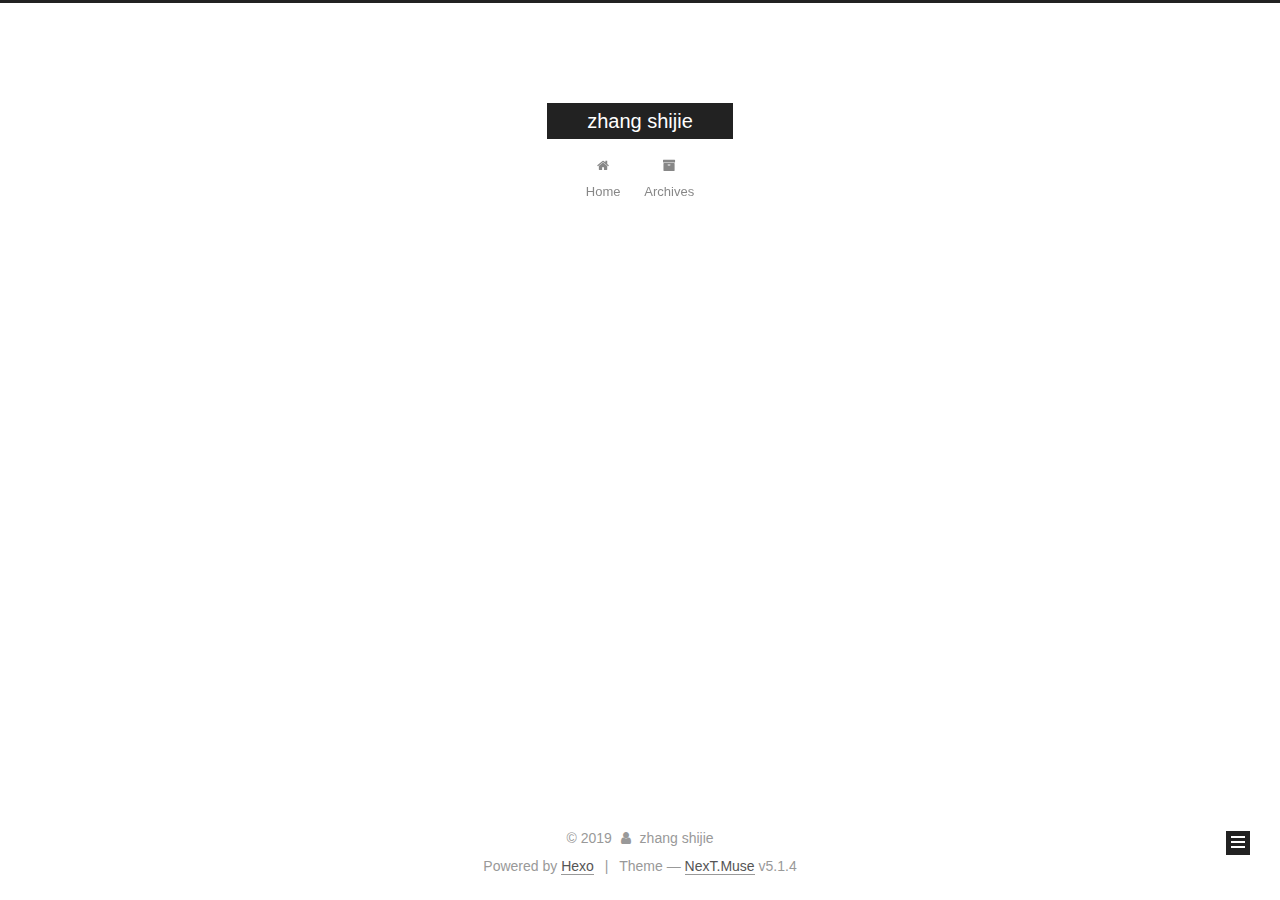
==== commit 11f7eafb: "Site updated: 2019-11-27 17:21:21" ====
--- a/archives/index.html
+++ b/archives/index.html
@@ -5,7 +5,7 @@
   
 
 
-<html class="theme-next muse use-motion" lang="en">
+<html class="theme-next muse use-motion" lang="zh-cn">
 <head>
   <meta charset="UTF-8"/>
 <meta http-equiv="X-UA-Compatible" content="IE=edge" />
@@ -80,10 +80,10 @@
 
 
 <meta property="og:type" content="website">
-<meta property="og:title" content="Hexo">
+<meta property="og:title" content="zhang shijie">
 <meta property="og:url" content="http:&#x2F;&#x2F;yoursite.com&#x2F;archives&#x2F;index.html">
-<meta property="og:site_name" content="Hexo">
-<meta property="og:locale" content="en">
+<meta property="og:site_name" content="zhang shijie">
+<meta property="og:locale" content="zh-cn">
 <meta name="twitter:card" content="summary">
 
 
@@ -120,7 +120,7 @@
 
 
 
-  <title>Archive | Hexo</title>
+  <title>Archive | zhang shijie</title>
   
 
 
@@ -132,7 +132,7 @@
 
 </head>
 
-<body itemscope itemtype="http://schema.org/WebPage" lang="en">
+<body itemscope itemtype="http://schema.org/WebPage" lang="zh-cn">
 
   
   
@@ -150,7 +150,7 @@
     <div class="custom-logo-site-title">
       <a href="/"  class="brand" rel="start">
         <span class="logo-line-before"><i></i></span>
-        <span class="site-title">Hexo</span>
+        <span class="site-title">zhang shijie</span>
         <span class="logo-line-after"><i></i></span>
       </a>
     </div>
@@ -313,7 +313,7 @@
         <div class="site-overview">
           <div class="site-author motion-element" itemprop="author" itemscope itemtype="http://schema.org/Person">
             
-              <p class="site-author-name" itemprop="name">John Doe</p>
+              <p class="site-author-name" itemprop="name">zhang shijie</p>
               <p class="site-description motion-element" itemprop="description"></p>
           </div>
 
@@ -369,7 +369,7 @@
   <span class="with-love">
     <i class="fa fa-user"></i>
   </span>
-  <span class="author" itemprop="copyrightHolder">John Doe</span>
+  <span class="author" itemprop="copyrightHolder">zhang shijie</span>
 
   
 </div>
--- a/css/main.css
+++ b/css/main.css
@@ -1822,7 +1822,7 @@
   width: 4px;
   height: 4px;
   border-radius: 50%;
-  background: #daebb4;
+  background: #fabdff;
 }
 .links-of-blogroll {
   font-size: 13px;
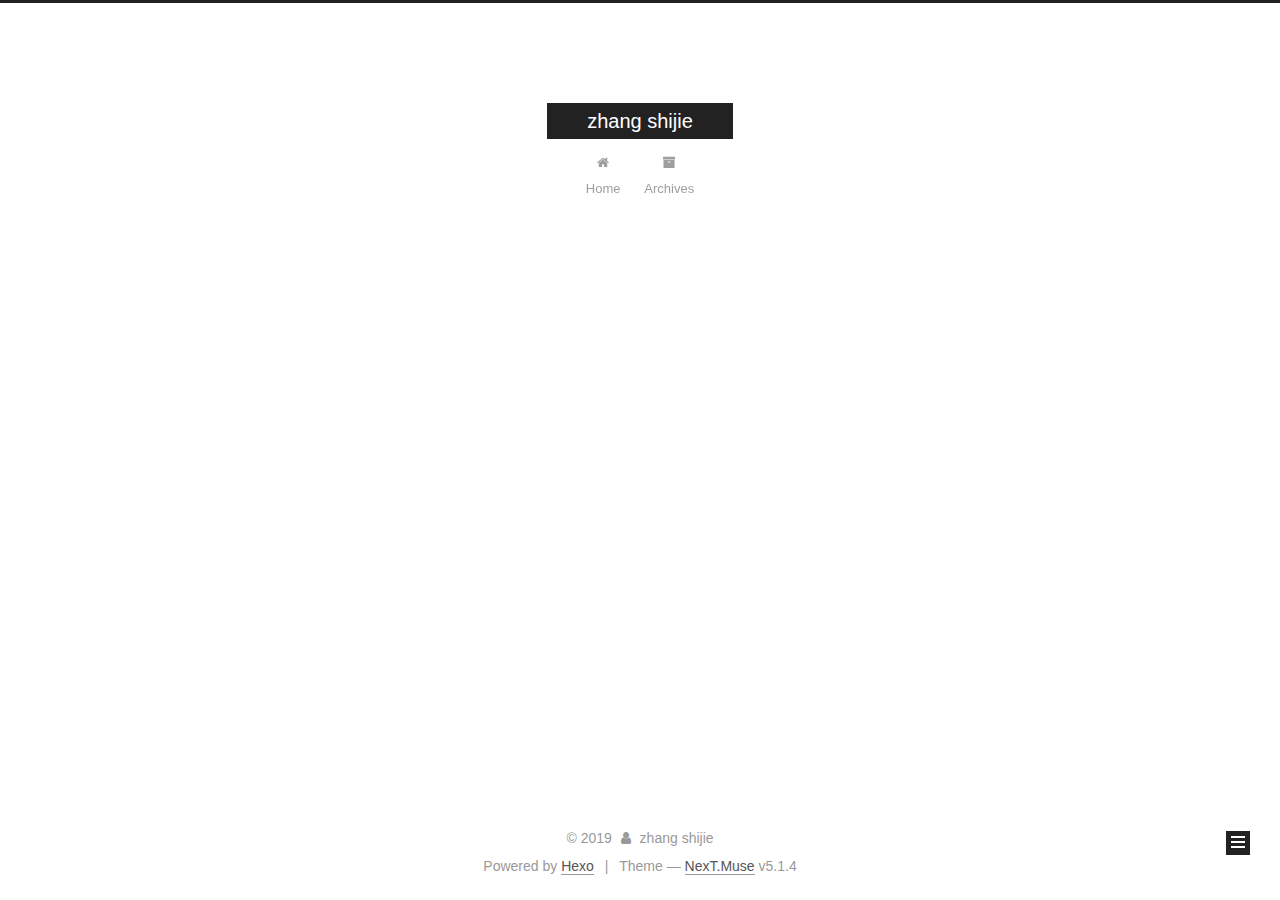
==== commit 3c8df1e6: "Site updated: 2019-12-15 14:39:13" ====
--- a/archives/index.html
+++ b/archives/index.html
@@ -226,7 +226,7 @@
         
           
         
-        Um..! 1 post. Keep on posting.
+        Um..! 2 posts in total. Keep on posting.
       </span>
 
       
@@ -240,6 +240,43 @@
           <div class="collection-title">
             <h1 class="archive-year" id="archive-year-2019">2019</h1>
           </div>
+        
+        
+
+        
+
+  <article class="post post-type-normal" itemscope itemtype="http://schema.org/Article">
+    <header class="post-header">
+
+      <h2 class="post-title">
+        
+            <a class="post-title-link" href="/2019/12/15/Android-File/" itemprop="url">
+              
+                <span itemprop="name">Android-File</span>
+              
+            </a>
+        
+      </h2>
+
+      <div class="post-meta">
+        <time class="post-time" itemprop="dateCreated"
+              datetime="2019-12-15T10:57:58+08:00"
+              content="2019-12-15" >
+          12-15
+        </time>
+      </div>
+
+    </header>
+  </article>
+
+
+
+      
+
+        
+        
+        
+
         
         
 
@@ -324,7 +361,7 @@
               
                 <a href="/archives/%20%7C%7C%20archive">
               
-                  <span class="site-state-item-count">1</span>
+                  <span class="site-state-item-count">2</span>
                   <span class="site-state-item-name">posts</span>
                 </a>
               </div>
--- a/css/main.css
+++ b/css/main.css
@@ -1822,7 +1822,7 @@
   width: 4px;
   height: 4px;
   border-radius: 50%;
-  background: #fabdff;
+  background: #7766eb;
 }
 .links-of-blogroll {
   font-size: 13px;
